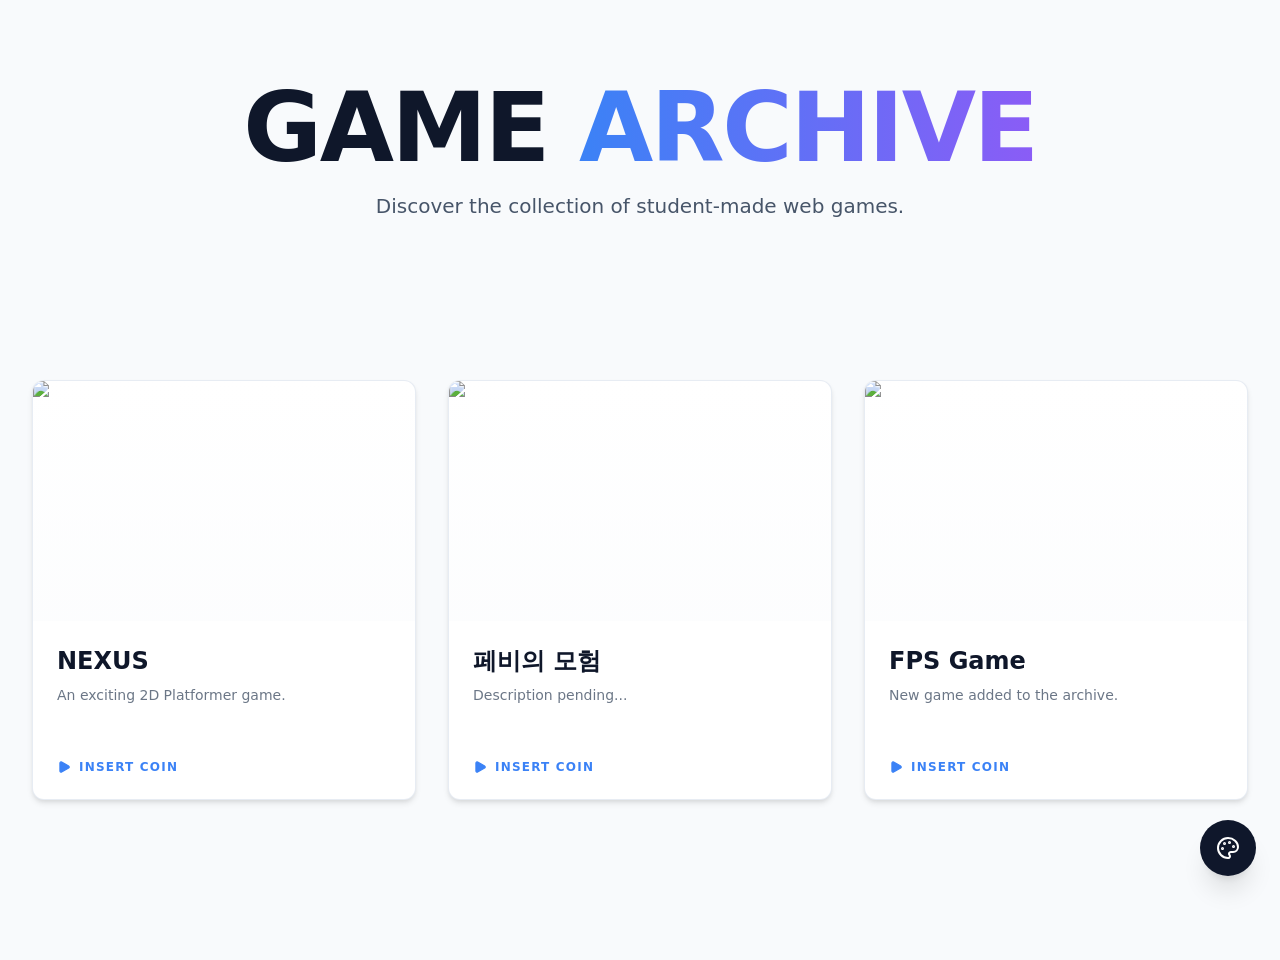
==== index.html @ c0da98fd "Updates" ====
<!DOCTYPE html><!--Q70CyyIFw7ewIz8QMKpv7--><html lang="en"><head><meta charSet="utf-8"/><meta name="viewport" content="width=device-width, initial-scale=1"/><link rel="preload" href="https://rjsdnr0911.github.io/game-archive/_next/static/media/0acc7fdf55eb3220-s.p.532ccaa1.woff2" as="font" crossorigin="" type="font/woff2"/><link rel="preload" href="https://rjsdnr0911.github.io/game-archive/_next/static/media/278cbb97e75e04e2-s.p.2ce9a157.woff2" as="font" crossorigin="" type="font/woff2"/><link rel="preload" href="https://rjsdnr0911.github.io/game-archive/_next/static/media/3206eb66b875a5b3-s.p.e2b99870.woff2" as="font" crossorigin="" type="font/woff2"/><link rel="preload" href="https://rjsdnr0911.github.io/game-archive/_next/static/media/83afe278b6a6bb3c-s.p.3a6ba036.woff2" as="font" crossorigin="" type="font/woff2"/><link rel="preload" href="https://rjsdnr0911.github.io/game-archive/_next/static/media/a079e02bba5bf7ab-s.p.7367eab7.woff2" as="font" crossorigin="" type="font/woff2"/><link rel="preload" href="https://rjsdnr0911.github.io/game-archive/_next/static/media/a10c617c9026098c-s.p.ca7c307b.woff2" as="font" crossorigin="" type="font/woff2"/><link rel="preload" href="https://rjsdnr0911.github.io/game-archive/_next/static/media/d23f31b94ad01e54-s.p.4b0b0c7e.woff2" as="font" crossorigin="" type="font/woff2"/><link rel="stylesheet" href="https://rjsdnr0911.github.io/game-archive/_next/static/chunks/ce67d205e59291b2.css" data-precedence="next"/><link rel="preload" as="script" fetchPriority="low" href="https://rjsdnr0911.github.io/game-archive/_next/static/chunks/ee1388682cab2d8a.js"/><script src="https://rjsdnr0911.github.io/game-archive/_next/static/chunks/cd9a4394cc60d10b.js" async=""></script><script src="https://rjsdnr0911.github.io/game-archive/_next/static/chunks/242188bb71c223d6.js" async=""></script><script src="https://rjsdnr0911.github.io/game-archive/_next/static/chunks/turbopack-9f805ba0c160f222.js" async=""></script><script src="https://rjsdnr0911.github.io/game-archive/_next/static/chunks/823030fd862b563f.js" async=""></script><script src="https://rjsdnr0911.github.io/game-archive/_next/static/chunks/ff1a16fafef87110.js" async=""></script><script src="https://rjsdnr0911.github.io/game-archive/_next/static/chunks/247eb132b7f7b574.js" async=""></script><script src="https://rjsdnr0911.github.io/game-archive/_next/static/chunks/fc2ec2f77ce533bd.js" async=""></script><meta name="next-size-adjust" content=""/><title>Create Next App</title><meta name="description" content="Generated by create next app"/><link rel="icon" href="/game-archive/favicon.ico?favicon.0b3bf435.ico" sizes="256x256" type="image/x-icon"/><script src="https://rjsdnr0911.github.io/game-archive/_next/static/chunks/a6dad97d9634a72d.js" noModule=""></script></head><body class="inter_fe8b9d92-module__LINzvG__variable rajdhani_a326b73b-module__Cb-EKG__variable orbitron_b5769cea-module__HyfOsq__variable antialiased transition-colors duration-500"><div hidden=""><!--$--><!--/$--></div><div class="min-h-screen bg-[var(--bg-primary)] text-[var(--text-primary)] transition-colors duration-300"><div class="cyber-grid"></div><header class="py-20 text-center relative z-10"><h1 class="text-6xl md:text-8xl font-display font-bold mb-4 tracking-tight uppercase">GAME <span class="theme-text-gradient">ARCHIVE</span></h1><p class="text-xl text-[var(--text-secondary)] max-w-2xl mx-auto font-sans">Discover the collection of student-made web games.</p></header><main class="relative z-10 pb-20"><section class="py-12 md:py-20 px-4 md:px-8 max-w-7xl mx-auto"><div class="grid grid-cols-1 md:grid-cols-2 lg:grid-cols-3 gap-8 place-items-center"><div class="group relative w-full h-[420px] cursor-pointer overflow-hidden theme-card transition-all duration-300 hover:-translate-y-2 flex flex-col"><div class="relative h-[240px] w-full overflow-hidden border-b-[var(--border-style)]"><img alt="NEXUS" loading="lazy" decoding="async" data-nimg="fill" class="object-cover transition-transform duration-500 group-hover:scale-110" style="position:absolute;height:100%;width:100%;left:0;top:0;right:0;bottom:0;color:transparent" src="/game-archive/thumbnails/nexus.jpg"/><div class="absolute inset-0 bg-gradient-to-t from-[var(--bg-primary)]/40 to-transparent pointer-events-none"></div></div><div class="p-6 flex flex-col flex-1 gap-2 relative"><h3 class="text-2xl font-header font-bold text-[var(--text-primary)] transition-colors">NEXUS</h3><p class="text-sm text-[var(--text-secondary)] line-clamp-2 font-sans opacity-80">An exciting 2D Platformer game.</p><div class="mt-auto flex items-center justify-between"><div class="flex items-center gap-2 text-xs font-bold text-[var(--accent-primary)] uppercase tracking-widest transition-all"><svg xmlns="http://www.w3.org/2000/svg" width="14" height="14" viewBox="0 0 24 24" fill="currentColor" stroke="currentColor" stroke-width="2" stroke-linecap="round" stroke-linejoin="round" class="lucide lucide-play" aria-hidden="true"><path d="M5 5a2 2 0 0 1 3.008-1.728l11.997 6.998a2 2 0 0 1 .003 3.458l-12 7A2 2 0 0 1 5 19z"></path></svg><span>Insert Coin</span></div></div></div></div><div class="group relative w-full h-[420px] cursor-pointer overflow-hidden theme-card transition-all duration-300 hover:-translate-y-2 flex flex-col"><div class="relative h-[240px] w-full overflow-hidden border-b-[var(--border-style)]"><img alt="페비의 모험" loading="lazy" decoding="async" data-nimg="fill" class="object-cover transition-transform duration-500 group-hover:scale-110" style="position:absolute;height:100%;width:100%;left:0;top:0;right:0;bottom:0;color:transparent" src="/game-archive/thumbnails/default.png"/><div class="absolute inset-0 bg-gradient-to-t from-[var(--bg-primary)]/40 to-transparent pointer-events-none"></div></div><div class="p-6 flex flex-col flex-1 gap-2 relative"><h3 class="text-2xl font-header font-bold text-[var(--text-primary)] transition-colors">페비의 모험</h3><p class="text-sm text-[var(--text-secondary)] line-clamp-2 font-sans opacity-80">Description pending...</p><div class="mt-auto flex items-center justify-between"><div class="flex items-center gap-2 text-xs font-bold text-[var(--accent-primary)] uppercase tracking-widest transition-all"><svg xmlns="http://www.w3.org/2000/svg" width="14" height="14" viewBox="0 0 24 24" fill="currentColor" stroke="currentColor" stroke-width="2" stroke-linecap="round" stroke-linejoin="round" class="lucide lucide-play" aria-hidden="true"><path d="M5 5a2 2 0 0 1 3.008-1.728l11.997 6.998a2 2 0 0 1 .003 3.458l-12 7A2 2 0 0 1 5 19z"></path></svg><span>Insert Coin</span></div></div></div></div><div class="group relative w-full h-[420px] cursor-pointer overflow-hidden theme-card transition-all duration-300 hover:-translate-y-2 flex flex-col"><div class="relative h-[240px] w-full overflow-hidden border-b-[var(--border-style)]"><img alt="FPS Game" loading="lazy" decoding="async" data-nimg="fill" class="object-cover transition-transform duration-500 group-hover:scale-110" style="position:absolute;height:100%;width:100%;left:0;top:0;right:0;bottom:0;color:transparent" src="/game-archive/thumbnails/default.png"/><div class="absolute inset-0 bg-gradient-to-t from-[var(--bg-primary)]/40 to-transparent pointer-events-none"></div></div><div class="p-6 flex flex-col flex-1 gap-2 relative"><h3 class="text-2xl font-header font-bold text-[var(--text-primary)] transition-colors">FPS Game</h3><p class="text-sm text-[var(--text-secondary)] line-clamp-2 font-sans opacity-80">New game added to the archive.</p><div class="mt-auto flex items-center justify-between"><div class="flex items-center gap-2 text-xs font-bold text-[var(--accent-primary)] uppercase tracking-widest transition-all"><svg xmlns="http://www.w3.org/2000/svg" width="14" height="14" viewBox="0 0 24 24" fill="currentColor" stroke="currentColor" stroke-width="2" stroke-linecap="round" stroke-linejoin="round" class="lucide lucide-play" aria-hidden="true"><path d="M5 5a2 2 0 0 1 3.008-1.728l11.997 6.998a2 2 0 0 1 .003 3.458l-12 7A2 2 0 0 1 5 19z"></path></svg><span>Insert Coin</span></div></div></div></div></div></section></main><div class="fixed bottom-6 right-6 z-[100]"><button class="w-14 h-14 rounded-full bg-slate-900 text-white flex items-center justify-center shadow-xl hover:scale-110 transition-transform"><svg xmlns="http://www.w3.org/2000/svg" width="24" height="24" viewBox="0 0 24 24" fill="none" stroke="currentColor" stroke-width="2" stroke-linecap="round" stroke-linejoin="round" class="lucide lucide-palette" aria-hidden="true"><path d="M12 22a1 1 0 0 1 0-20 10 9 0 0 1 10 9 5 5 0 0 1-5 5h-2.25a1.75 1.75 0 0 0-1.4 2.8l.3.4a1.75 1.75 0 0 1-1.4 2.8z"></path><circle cx="13.5" cy="6.5" r=".5" fill="currentColor"></circle><circle cx="17.5" cy="10.5" r=".5" fill="currentColor"></circle><circle cx="6.5" cy="12.5" r=".5" fill="currentColor"></circle><circle cx="8.5" cy="7.5" r=".5" fill="currentColor"></circle></svg></button></div></div><!--$--><!--/$--><script src="https://rjsdnr0911.github.io/game-archive/_next/static/chunks/ee1388682cab2d8a.js" id="_R_" async=""></script><script>(self.__next_f=self.__next_f||[]).push([0])</script><script>self.__next_f.push([1,"1:\"$Sreact.fragment\"\n2:I[5413,[\"https://rjsdnr0911.github.io/game-archive/_next/static/chunks/823030fd862b563f.js\"],\"default\"]\n3:I[39756,[\"https://rjsdnr0911.github.io/game-archive/_next/static/chunks/ff1a16fafef87110.js\",\"https://rjsdnr0911.github.io/game-archive/_next/static/chunks/247eb132b7f7b574.js\"],\"default\"]\n4:I[37457,[\"https://rjsdnr0911.github.io/game-archive/_next/static/chunks/ff1a16fafef87110.js\",\"https://rjsdnr0911.github.io/game-archive/_next/static/chunks/247eb132b7f7b574.js\"],\"default\"]\n5:I[47257,[\"https://rjsdnr0911.github.io/game-archive/_next/static/chunks/ff1a16fafef87110.js\",\"https://rjsdnr0911.github.io/game-archive/_next/static/chunks/247eb132b7f7b574.js\"],\"ClientPageRoot\"]\n6:I[31713,[\"https://rjsdnr0911.github.io/game-archive/_next/static/chunks/823030fd862b563f.js\",\"https://rjsdnr0911.github.io/game-archive/_next/static/chunks/fc2ec2f77ce533bd.js\"],\"default\"]\n9:I[97367,[\"https://rjsdnr0911.github.io/game-archive/_next/static/chunks/ff1a16fafef87110.js\",\"https://rjsdnr0911.github.io/game-archive/_next/static/chunks/247eb132b7f7b574.js\"],\"OutletBoundary\"]\na:\"$Sreact.suspense\"\nc:I[97367,[\"https://rjsdnr0911.github.io/game-archive/_next/static/chunks/ff1a16fafef87110.js\",\"https://rjsdnr0911.github.io/game-archive/_next/static/chunks/247eb132b7f7b574.js\"],\"ViewportBoundary\"]\ne:I[97367,[\"https://rjsdnr0911.github.io/game-archive/_next/static/chunks/ff1a16fafef87110.js\",\"https://rjsdnr0911.github.io/game-archive/_next/static/chunks/247eb132b7f7b574.js\"],\"MetadataBoundary\"]\n10:I[68027,[],\"default\"]\n:HL[\"https://rjsdnr0911.github.io/game-archive/_next/static/chunks/ce67d205e59291b2.css\",\"style\"]\n:HL[\"https://rjsdnr0911.github.io/game-archive/_next/static/media/0acc7fdf55eb3220-s.p.532ccaa1.woff2\",\"font\",{\"crossOrigin\":\"\",\"type\":\"font/woff2\"}]\n:HL[\"https://rjsdnr0911.github.io/game-archive/_next/static/media/278cbb97e75e04e2-s.p.2ce9a157.woff2\",\"font\",{\"crossOrigin\":\"\",\"type\":\"font/woff2\"}]\n:HL[\"https://rjsdnr0911.github.io/game-archive/_next/static/media/3206eb66b875a5b3-s.p.e2b99870.woff2\",\"font\",{\"crossOrigin\":\"\",\"type\":\"font/woff2\"}]\n:HL[\"https://rjsdnr0911.github.io/game-archive/_next/static/media/83afe278b6a6bb3c-s.p.3a6ba036.woff2\",\"font\",{\"crossOrigin\":\"\",\"type\":\"font/woff2\"}]\n:HL[\"https://rjsdnr0911.github.io/game-archive/_next/static/media/a079e02bba5bf7ab-s.p.7367eab7.woff2\",\"font\",{\"crossOrigin\":\"\",\"type\":\"font/woff2\"}]\n:HL[\"https://rjsdnr0911.github.io/game-archive/_next/static/media/a10c617c9026098c-s.p.ca7c307b.woff2\",\"font\",{\"crossOrigin\":\"\",\"type\":\"font/woff2\"}]\n:HL[\"https://rjsdnr0911.github.io/game-archive/_next/static/media/d23f31b94ad01e54-s.p.4b0b0c7e.woff2\",\"font\",{\"crossOrigin\":\"\",\"type\":\"font/woff2\"}]\n"])</script><script>self.__next_f.push([1,"0:{\"P\":null,\"b\":\"Q70CyyIFw7ewIz8QMKpv7\",\"c\":[\"\",\"\"],\"q\":\"\",\"i\":false,\"f\":[[[\"\",{\"children\":[\"__PAGE__\",{}]},\"$undefined\",\"$undefined\",true],[[\"$\",\"$1\",\"c\",{\"children\":[[[\"$\",\"link\",\"0\",{\"rel\":\"stylesheet\",\"href\":\"https://rjsdnr0911.github.io/game-archive/_next/static/chunks/ce67d205e59291b2.css\",\"precedence\":\"next\",\"crossOrigin\":\"$undefined\",\"nonce\":\"$undefined\"}],[\"$\",\"script\",\"script-0\",{\"src\":\"https://rjsdnr0911.github.io/game-archive/_next/static/chunks/823030fd862b563f.js\",\"async\":true,\"nonce\":\"$undefined\"}]],[\"$\",\"html\",null,{\"lang\":\"en\",\"children\":[\"$\",\"body\",null,{\"className\":\"inter_fe8b9d92-module__LINzvG__variable rajdhani_a326b73b-module__Cb-EKG__variable orbitron_b5769cea-module__HyfOsq__variable antialiased transition-colors duration-500\",\"children\":[\"$\",\"$L2\",null,{\"children\":[\"$\",\"$L3\",null,{\"parallelRouterKey\":\"children\",\"error\":\"$undefined\",\"errorStyles\":\"$undefined\",\"errorScripts\":\"$undefined\",\"template\":[\"$\",\"$L4\",null,{}],\"templateStyles\":\"$undefined\",\"templateScripts\":\"$undefined\",\"notFound\":[[[\"$\",\"title\",null,{\"children\":\"404: This page could not be found.\"}],[\"$\",\"div\",null,{\"style\":{\"fontFamily\":\"system-ui,\\\"Segoe UI\\\",Roboto,Helvetica,Arial,sans-serif,\\\"Apple Color Emoji\\\",\\\"Segoe UI Emoji\\\"\",\"height\":\"100vh\",\"textAlign\":\"center\",\"display\":\"flex\",\"flexDirection\":\"column\",\"alignItems\":\"center\",\"justifyContent\":\"center\"},\"children\":[\"$\",\"div\",null,{\"children\":[[\"$\",\"style\",null,{\"dangerouslySetInnerHTML\":{\"__html\":\"body{color:#000;background:#fff;margin:0}.next-error-h1{border-right:1px solid rgba(0,0,0,.3)}@media (prefers-color-scheme:dark){body{color:#fff;background:#000}.next-error-h1{border-right:1px solid rgba(255,255,255,.3)}}\"}}],[\"$\",\"h1\",null,{\"className\":\"next-error-h1\",\"style\":{\"display\":\"inline-block\",\"margin\":\"0 20px 0 0\",\"padding\":\"0 23px 0 0\",\"fontSize\":24,\"fontWeight\":500,\"verticalAlign\":\"top\",\"lineHeight\":\"49px\"},\"children\":404}],[\"$\",\"div\",null,{\"style\":{\"display\":\"inline-block\"},\"children\":[\"$\",\"h2\",null,{\"style\":{\"fontSize\":14,\"fontWeight\":400,\"lineHeight\":\"49px\",\"margin\":0},\"children\":\"This page could not be found.\"}]}]]}]}]],[]],\"forbidden\":\"$undefined\",\"unauthorized\":\"$undefined\"}]}]}]}]]}],{\"children\":[[\"$\",\"$1\",\"c\",{\"children\":[[\"$\",\"$L5\",null,{\"Component\":\"$6\",\"serverProvidedParams\":{\"searchParams\":{},\"params\":{},\"promises\":[\"$@7\",\"$@8\"]}}],[[\"$\",\"script\",\"script-0\",{\"src\":\"https://rjsdnr0911.github.io/game-archive/_next/static/chunks/fc2ec2f77ce533bd.js\",\"async\":true,\"nonce\":\"$undefined\"}]],[\"$\",\"$L9\",null,{\"children\":[\"$\",\"$a\",null,{\"name\":\"Next.MetadataOutlet\",\"children\":\"$@b\"}]}]]}],{},null,false,false]},null,false,false],[\"$\",\"$1\",\"h\",{\"children\":[null,[\"$\",\"$Lc\",null,{\"children\":\"$@d\"}],[\"$\",\"div\",null,{\"hidden\":true,\"children\":[\"$\",\"$Le\",null,{\"children\":[\"$\",\"$a\",null,{\"name\":\"Next.Metadata\",\"children\":\"$@f\"}]}]}],[\"$\",\"meta\",null,{\"name\":\"next-size-adjust\",\"content\":\"\"}]]}],false]],\"m\":\"$undefined\",\"G\":[\"$10\",[]],\"S\":true}\n"])</script><script>self.__next_f.push([1,"7:{}\n8:\"$0:f:0:1:1:children:0:props:children:0:props:serverProvidedParams:params\"\n"])</script><script>self.__next_f.push([1,"d:[[\"$\",\"meta\",\"0\",{\"charSet\":\"utf-8\"}],[\"$\",\"meta\",\"1\",{\"name\":\"viewport\",\"content\":\"width=device-width, initial-scale=1\"}]]\n"])</script><script>self.__next_f.push([1,"11:I[27201,[\"https://rjsdnr0911.github.io/game-archive/_next/static/chunks/ff1a16fafef87110.js\",\"https://rjsdnr0911.github.io/game-archive/_next/static/chunks/247eb132b7f7b574.js\"],\"IconMark\"]\nf:[[\"$\",\"title\",\"0\",{\"children\":\"Create Next App\"}],[\"$\",\"meta\",\"1\",{\"name\":\"description\",\"content\":\"Generated by create next app\"}],[\"$\",\"link\",\"2\",{\"rel\":\"icon\",\"href\":\"/game-archive/favicon.ico?favicon.0b3bf435.ico\",\"sizes\":\"256x256\",\"type\":\"image/x-icon\"}],[\"$\",\"$L11\",\"3\",{}]]\nb:null\n"])</script></body></html>
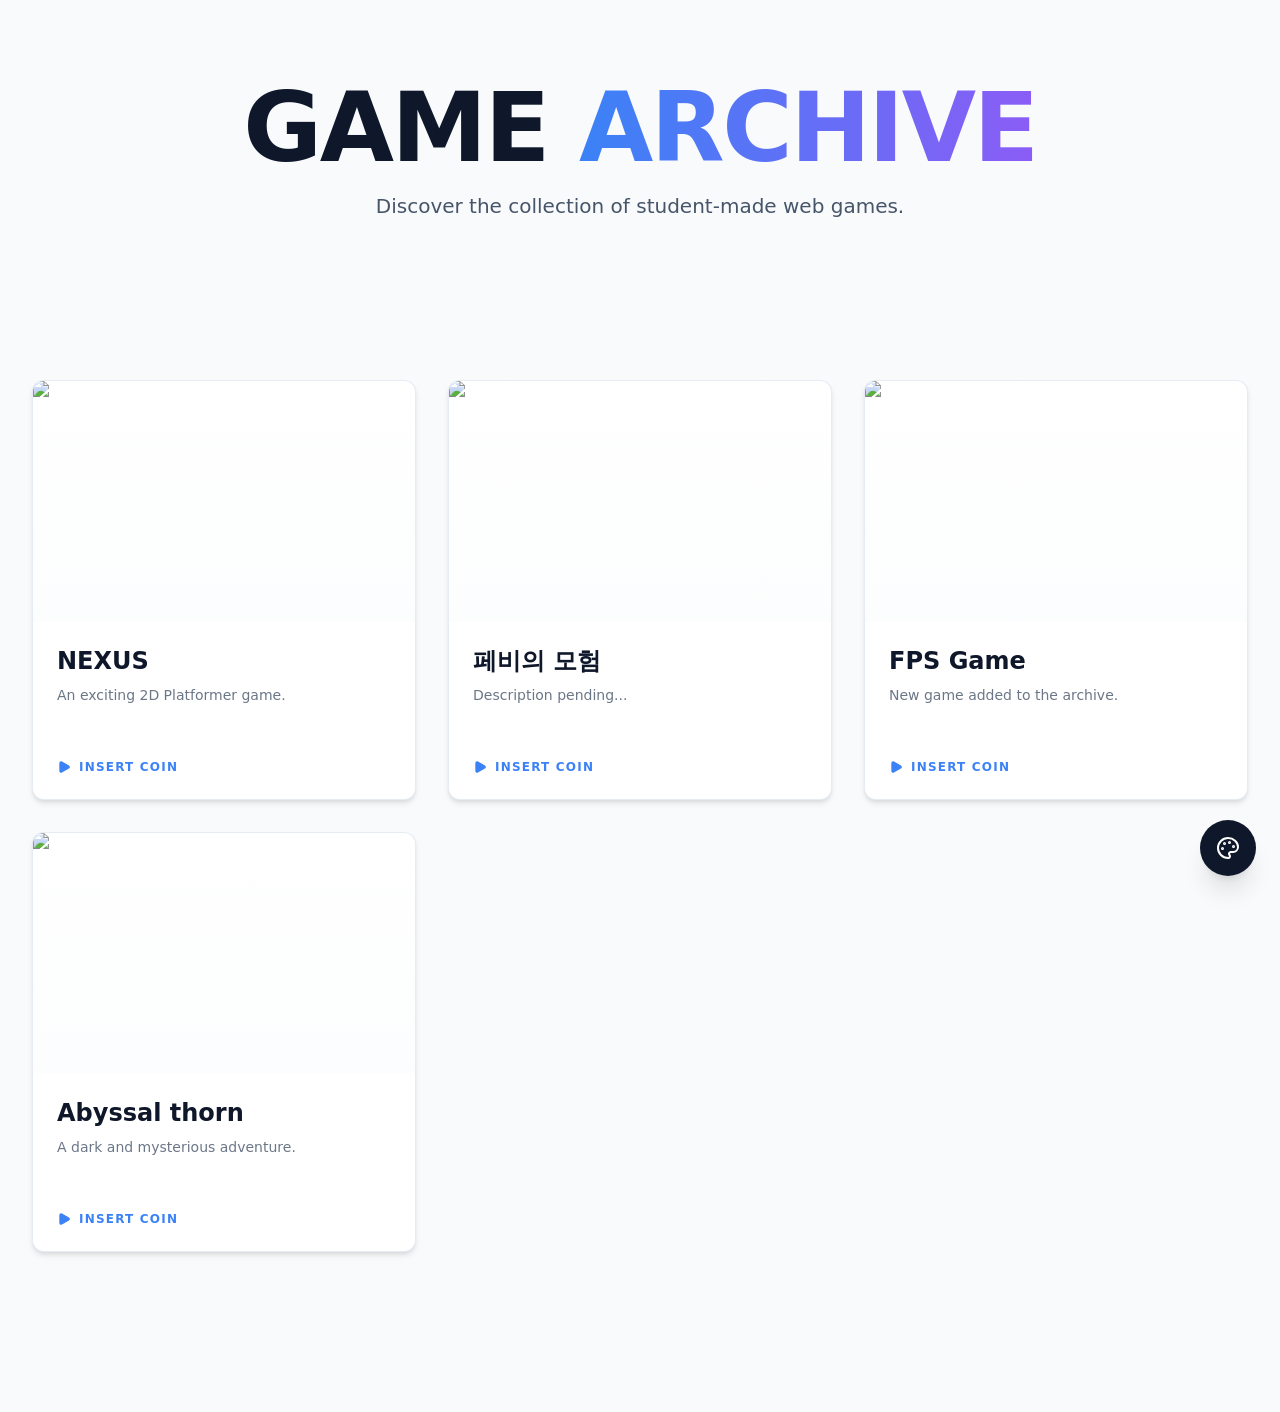
==== commit 601cb4f7: "Updates" ====
--- a/index.html
+++ b/index.html
@@ -1 +1 @@
-<!DOCTYPE html><!--Q70CyyIFw7ewIz8QMKpv7--><html lang="en"><head><meta charSet="utf-8"/><meta name="viewport" content="width=device-width, initial-scale=1"/><link rel="preload" href="https://rjsdnr0911.github.io/game-archive/_next/static/media/0acc7fdf55eb3220-s.p.532ccaa1.woff2" as="font" crossorigin="" type="font/woff2"/><link rel="preload" href="https://rjsdnr0911.github.io/game-archive/_next/static/media/278cbb97e75e04e2-s.p.2ce9a157.woff2" as="font" crossorigin="" type="font/woff2"/><link rel="preload" href="https://rjsdnr0911.github.io/game-archive/_next/static/media/3206eb66b875a5b3-s.p.e2b99870.woff2" as="font" crossorigin="" type="font/woff2"/><link rel="preload" href="https://rjsdnr0911.github.io/game-archive/_next/static/media/83afe278b6a6bb3c-s.p.3a6ba036.woff2" as="font" crossorigin="" type="font/woff2"/><link rel="preload" href="https://rjsdnr0911.github.io/game-archive/_next/static/media/a079e02bba5bf7ab-s.p.7367eab7.woff2" as="font" crossorigin="" type="font/woff2"/><link rel="preload" href="https://rjsdnr0911.github.io/game-archive/_next/static/media/a10c617c9026098c-s.p.ca7c307b.woff2" as="font" crossorigin="" type="font/woff2"/><link rel="preload" href="https://rjsdnr0911.github.io/game-archive/_next/static/media/d23f31b94ad01e54-s.p.4b0b0c7e.woff2" as="font" crossorigin="" type="font/woff2"/><link rel="stylesheet" href="https://rjsdnr0911.github.io/game-archive/_next/static/chunks/ce67d205e59291b2.css" data-precedence="next"/><link rel="preload" as="script" fetchPriority="low" href="https://rjsdnr0911.github.io/game-archive/_next/static/chunks/ee1388682cab2d8a.js"/><script src="https://rjsdnr0911.github.io/game-archive/_next/static/chunks/cd9a4394cc60d10b.js" async=""></script><script src="https://rjsdnr0911.github.io/game-archive/_next/static/chunks/242188bb71c223d6.js" async=""></script><script src="https://rjsdnr0911.github.io/game-archive/_next/static/chunks/turbopack-9f805ba0c160f222.js" async=""></script><script src="https://rjsdnr0911.github.io/game-archive/_next/static/chunks/823030fd862b563f.js" async=""></script><script src="https://rjsdnr0911.github.io/game-archive/_next/static/chunks/ff1a16fafef87110.js" async=""></script><script src="https://rjsdnr0911.github.io/game-archive/_next/static/chunks/247eb132b7f7b574.js" async=""></script><script src="https://rjsdnr0911.github.io/game-archive/_next/static/chunks/fc2ec2f77ce533bd.js" async=""></script><meta name="next-size-adjust" content=""/><title>Create Next App</title><meta name="description" content="Generated by create next app"/><link rel="icon" href="/game-archive/favicon.ico?favicon.0b3bf435.ico" sizes="256x256" type="image/x-icon"/><script src="https://rjsdnr0911.github.io/game-archive/_next/static/chunks/a6dad97d9634a72d.js" noModule=""></script></head><body class="inter_fe8b9d92-module__LINzvG__variable rajdhani_a326b73b-module__Cb-EKG__variable orbitron_b5769cea-module__HyfOsq__variable antialiased transition-colors duration-500"><div hidden=""><!--$--><!--/$--></div><div class="min-h-screen bg-[var(--bg-primary)] text-[var(--text-primary)] transition-colors duration-300"><div class="cyber-grid"></div><header class="py-20 text-center relative z-10"><h1 class="text-6xl md:text-8xl font-display font-bold mb-4 tracking-tight uppercase">GAME <span class="theme-text-gradient">ARCHIVE</span></h1><p class="text-xl text-[var(--text-secondary)] max-w-2xl mx-auto font-sans">Discover the collection of student-made web games.</p></header><main class="relative z-10 pb-20"><section class="py-12 md:py-20 px-4 md:px-8 max-w-7xl mx-auto"><div class="grid grid-cols-1 md:grid-cols-2 lg:grid-cols-3 gap-8 place-items-center"><div class="group relative w-full h-[420px] cursor-pointer overflow-hidden theme-card transition-all duration-300 hover:-translate-y-2 flex flex-col"><div class="relative h-[240px] w-full overflow-hidden border-b-[var(--border-style)]"><img alt="NEXUS" loading="lazy" decoding="async" data-nimg="fill" class="object-cover transition-transform duration-500 group-hover:scale-110" style="position:absolute;height:100%;width:100%;left:0;top:0;right:0;bottom:0;color:transparent" src="/game-archive/thumbnails/nexus.jpg"/><div class="absolute inset-0 bg-gradient-to-t from-[var(--bg-primary)]/40 to-transparent pointer-events-none"></div></div><div class="p-6 flex flex-col flex-1 gap-2 relative"><h3 class="text-2xl font-header font-bold text-[var(--text-primary)] transition-colors">NEXUS</h3><p class="text-sm text-[var(--text-secondary)] line-clamp-2 font-sans opacity-80">An exciting 2D Platformer game.</p><div class="mt-auto flex items-center justify-between"><div class="flex items-center gap-2 text-xs font-bold text-[var(--accent-primary)] uppercase tracking-widest transition-all"><svg xmlns="http://www.w3.org/2000/svg" width="14" height="14" viewBox="0 0 24 24" fill="currentColor" stroke="currentColor" stroke-width="2" stroke-linecap="round" stroke-linejoin="round" class="lucide lucide-play" aria-hidden="true"><path d="M5 5a2 2 0 0 1 3.008-1.728l11.997 6.998a2 2 0 0 1 .003 3.458l-12 7A2 2 0 0 1 5 19z"></path></svg><span>Insert Coin</span></div></div></div></div><div class="group relative w-full h-[420px] cursor-pointer overflow-hidden theme-card transition-all duration-300 hover:-translate-y-2 flex flex-col"><div class="relative h-[240px] w-full overflow-hidden border-b-[var(--border-style)]"><img alt="페비의 모험" loading="lazy" decoding="async" data-nimg="fill" class="object-cover transition-transform duration-500 group-hover:scale-110" style="position:absolute;height:100%;width:100%;left:0;top:0;right:0;bottom:0;color:transparent" src="/game-archive/thumbnails/default.png"/><div class="absolute inset-0 bg-gradient-to-t from-[var(--bg-primary)]/40 to-transparent pointer-events-none"></div></div><div class="p-6 flex flex-col flex-1 gap-2 relative"><h3 class="text-2xl font-header font-bold text-[var(--text-primary)] transition-colors">페비의 모험</h3><p class="text-sm text-[var(--text-secondary)] line-clamp-2 font-sans opacity-80">Description pending...</p><div class="mt-auto flex items-center justify-between"><div class="flex items-center gap-2 text-xs font-bold text-[var(--accent-primary)] uppercase tracking-widest transition-all"><svg xmlns="http://www.w3.org/2000/svg" width="14" height="14" viewBox="0 0 24 24" fill="currentColor" stroke="currentColor" stroke-width="2" stroke-linecap="round" stroke-linejoin="round" class="lucide lucide-play" aria-hidden="true"><path d="M5 5a2 2 0 0 1 3.008-1.728l11.997 6.998a2 2 0 0 1 .003 3.458l-12 7A2 2 0 0 1 5 19z"></path></svg><span>Insert Coin</span></div></div></div></div><div class="group relative w-full h-[420px] cursor-pointer overflow-hidden theme-card transition-all duration-300 hover:-translate-y-2 flex flex-col"><div class="relative h-[240px] w-full overflow-hidden border-b-[var(--border-style)]"><img alt="FPS Game" loading="lazy" decoding="async" data-nimg="fill" class="object-cover transition-transform duration-500 group-hover:scale-110" style="position:absolute;height:100%;width:100%;left:0;top:0;right:0;bottom:0;color:transparent" src="/game-archive/thumbnails/default.png"/><div class="absolute inset-0 bg-gradient-to-t from-[var(--bg-primary)]/40 to-transparent pointer-events-none"></div></div><div class="p-6 flex flex-col flex-1 gap-2 relative"><h3 class="text-2xl font-header font-bold text-[var(--text-primary)] transition-colors">FPS Game</h3><p class="text-sm text-[var(--text-secondary)] line-clamp-2 font-sans opacity-80">New game added to the archive.</p><div class="mt-auto flex items-center justify-between"><div class="flex items-center gap-2 text-xs font-bold text-[var(--accent-primary)] uppercase tracking-widest transition-all"><svg xmlns="http://www.w3.org/2000/svg" width="14" height="14" viewBox="0 0 24 24" fill="currentColor" stroke="currentColor" stroke-width="2" stroke-linecap="round" stroke-linejoin="round" class="lucide lucide-play" aria-hidden="true"><path d="M5 5a2 2 0 0 1 3.008-1.728l11.997 6.998a2 2 0 0 1 .003 3.458l-12 7A2 2 0 0 1 5 19z"></path></svg><span>Insert Coin</span></div></div></div></div></div></section></main><div class="fixed bottom-6 right-6 z-[100]"><button class="w-14 h-14 rounded-full bg-slate-900 text-white flex items-center justify-center shadow-xl hover:scale-110 transition-transform"><svg xmlns="http://www.w3.org/2000/svg" width="24" height="24" viewBox="0 0 24 24" fill="none" stroke="currentColor" stroke-width="2" stroke-linecap="round" stroke-linejoin="round" class="lucide lucide-palette" aria-hidden="true"><path d="M12 22a1 1 0 0 1 0-20 10 9 0 0 1 10 9 5 5 0 0 1-5 5h-2.25a1.75 1.75 0 0 0-1.4 2.8l.3.4a1.75 1.75 0 0 1-1.4 2.8z"></path><circle cx="13.5" cy="6.5" r=".5" fill="currentColor"></circle><circle cx="17.5" cy="10.5" r=".5" fill="currentColor"></circle><circle cx="6.5" cy="12.5" r=".5" fill="currentColor"></circle><circle cx="8.5" cy="7.5" r=".5" fill="currentColor"></circle></svg></button></div></div><!--$--><!--/$--><script src="https://rjsdnr0911.github.io/game-archive/_next/static/chunks/ee1388682cab2d8a.js" id="_R_" async=""></script><script>(self.__next_f=self.__next_f||[]).push([0])</script><script>self.__next_f.push([1,"1:\"$Sreact.fragment\"\n2:I[5413,[\"https://rjsdnr0911.github.io/game-archive/_next/static/chunks/823030fd862b563f.js\"],\"default\"]\n3:I[39756,[\"https://rjsdnr0911.github.io/game-archive/_next/static/chunks/ff1a16fafef87110.js\",\"https://rjsdnr0911.github.io/game-archive/_next/static/chunks/247eb132b7f7b574.js\"],\"default\"]\n4:I[37457,[\"https://rjsdnr0911.github.io/game-archive/_next/static/chunks/ff1a16fafef87110.js\",\"https://rjsdnr0911.github.io/game-archive/_next/static/chunks/247eb132b7f7b574.js\"],\"default\"]\n5:I[47257,[\"https://rjsdnr0911.github.io/game-archive/_next/static/chunks/ff1a16fafef87110.js\",\"https://rjsdnr0911.github.io/game-archive/_next/static/chunks/247eb132b7f7b574.js\"],\"ClientPageRoot\"]\n6:I[31713,[\"https://rjsdnr0911.github.io/game-archive/_next/static/chunks/823030fd862b563f.js\",\"https://rjsdnr0911.github.io/game-archive/_next/static/chunks/fc2ec2f77ce533bd.js\"],\"default\"]\n9:I[97367,[\"https://rjsdnr0911.github.io/game-archive/_next/static/chunks/ff1a16fafef87110.js\",\"https://rjsdnr0911.github.io/game-archive/_next/static/chunks/247eb132b7f7b574.js\"],\"OutletBoundary\"]\na:\"$Sreact.suspense\"\nc:I[97367,[\"https://rjsdnr0911.github.io/game-archive/_next/static/chunks/ff1a16fafef87110.js\",\"https://rjsdnr0911.github.io/game-archive/_next/static/chunks/247eb132b7f7b574.js\"],\"ViewportBoundary\"]\ne:I[97367,[\"https://rjsdnr0911.github.io/game-archive/_next/static/chunks/ff1a16fafef87110.js\",\"https://rjsdnr0911.github.io/game-archive/_next/static/chunks/247eb132b7f7b574.js\"],\"MetadataBoundary\"]\n10:I[68027,[],\"default\"]\n:HL[\"https://rjsdnr0911.github.io/game-archive/_next/static/chunks/ce67d205e59291b2.css\",\"style\"]\n:HL[\"https://rjsdnr0911.github.io/game-archive/_next/static/media/0acc7fdf55eb3220-s.p.532ccaa1.woff2\",\"font\",{\"crossOrigin\":\"\",\"type\":\"font/woff2\"}]\n:HL[\"https://rjsdnr0911.github.io/game-archive/_next/static/media/278cbb97e75e04e2-s.p.2ce9a157.woff2\",\"font\",{\"crossOrigin\":\"\",\"type\":\"font/woff2\"}]\n:HL[\"https://rjsdnr0911.github.io/game-archive/_next/static/media/3206eb66b875a5b3-s.p.e2b99870.woff2\",\"font\",{\"crossOrigin\":\"\",\"type\":\"font/woff2\"}]\n:HL[\"https://rjsdnr0911.github.io/game-archive/_next/static/media/83afe278b6a6bb3c-s.p.3a6ba036.woff2\",\"font\",{\"crossOrigin\":\"\",\"type\":\"font/woff2\"}]\n:HL[\"https://rjsdnr0911.github.io/game-archive/_next/static/media/a079e02bba5bf7ab-s.p.7367eab7.woff2\",\"font\",{\"crossOrigin\":\"\",\"type\":\"font/woff2\"}]\n:HL[\"https://rjsdnr0911.github.io/game-archive/_next/static/media/a10c617c9026098c-s.p.ca7c307b.woff2\",\"font\",{\"crossOrigin\":\"\",\"type\":\"font/woff2\"}]\n:HL[\"https://rjsdnr0911.github.io/game-archive/_next/static/media/d23f31b94ad01e54-s.p.4b0b0c7e.woff2\",\"font\",{\"crossOrigin\":\"\",\"type\":\"font/woff2\"}]\n"])</script><script>self.__next_f.push([1,"0:{\"P\":null,\"b\":\"Q70CyyIFw7ewIz8QMKpv7\",\"c\":[\"\",\"\"],\"q\":\"\",\"i\":false,\"f\":[[[\"\",{\"children\":[\"__PAGE__\",{}]},\"$undefined\",\"$undefined\",true],[[\"$\",\"$1\",\"c\",{\"children\":[[[\"$\",\"link\",\"0\",{\"rel\":\"stylesheet\",\"href\":\"https://rjsdnr0911.github.io/game-archive/_next/static/chunks/ce67d205e59291b2.css\",\"precedence\":\"next\",\"crossOrigin\":\"$undefined\",\"nonce\":\"$undefined\"}],[\"$\",\"script\",\"script-0\",{\"src\":\"https://rjsdnr0911.github.io/game-archive/_next/static/chunks/823030fd862b563f.js\",\"async\":true,\"nonce\":\"$undefined\"}]],[\"$\",\"html\",null,{\"lang\":\"en\",\"children\":[\"$\",\"body\",null,{\"className\":\"inter_fe8b9d92-module__LINzvG__variable rajdhani_a326b73b-module__Cb-EKG__variable orbitron_b5769cea-module__HyfOsq__variable antialiased transition-colors duration-500\",\"children\":[\"$\",\"$L2\",null,{\"children\":[\"$\",\"$L3\",null,{\"parallelRouterKey\":\"children\",\"error\":\"$undefined\",\"errorStyles\":\"$undefined\",\"errorScripts\":\"$undefined\",\"template\":[\"$\",\"$L4\",null,{}],\"templateStyles\":\"$undefined\",\"templateScripts\":\"$undefined\",\"notFound\":[[[\"$\",\"title\",null,{\"children\":\"404: This page could not be found.\"}],[\"$\",\"div\",null,{\"style\":{\"fontFamily\":\"system-ui,\\\"Segoe UI\\\",Roboto,Helvetica,Arial,sans-serif,\\\"Apple Color Emoji\\\",\\\"Segoe UI Emoji\\\"\",\"height\":\"100vh\",\"textAlign\":\"center\",\"display\":\"flex\",\"flexDirection\":\"column\",\"alignItems\":\"center\",\"justifyContent\":\"center\"},\"children\":[\"$\",\"div\",null,{\"children\":[[\"$\",\"style\",null,{\"dangerouslySetInnerHTML\":{\"__html\":\"body{color:#000;background:#fff;margin:0}.next-error-h1{border-right:1px solid rgba(0,0,0,.3)}@media (prefers-color-scheme:dark){body{color:#fff;background:#000}.next-error-h1{border-right:1px solid rgba(255,255,255,.3)}}\"}}],[\"$\",\"h1\",null,{\"className\":\"next-error-h1\",\"style\":{\"display\":\"inline-block\",\"margin\":\"0 20px 0 0\",\"padding\":\"0 23px 0 0\",\"fontSize\":24,\"fontWeight\":500,\"verticalAlign\":\"top\",\"lineHeight\":\"49px\"},\"children\":404}],[\"$\",\"div\",null,{\"style\":{\"display\":\"inline-block\"},\"children\":[\"$\",\"h2\",null,{\"style\":{\"fontSize\":14,\"fontWeight\":400,\"lineHeight\":\"49px\",\"margin\":0},\"children\":\"This page could not be found.\"}]}]]}]}]],[]],\"forbidden\":\"$undefined\",\"unauthorized\":\"$undefined\"}]}]}]}]]}],{\"children\":[[\"$\",\"$1\",\"c\",{\"children\":[[\"$\",\"$L5\",null,{\"Component\":\"$6\",\"serverProvidedParams\":{\"searchParams\":{},\"params\":{},\"promises\":[\"$@7\",\"$@8\"]}}],[[\"$\",\"script\",\"script-0\",{\"src\":\"https://rjsdnr0911.github.io/game-archive/_next/static/chunks/fc2ec2f77ce533bd.js\",\"async\":true,\"nonce\":\"$undefined\"}]],[\"$\",\"$L9\",null,{\"children\":[\"$\",\"$a\",null,{\"name\":\"Next.MetadataOutlet\",\"children\":\"$@b\"}]}]]}],{},null,false,false]},null,false,false],[\"$\",\"$1\",\"h\",{\"children\":[null,[\"$\",\"$Lc\",null,{\"children\":\"$@d\"}],[\"$\",\"div\",null,{\"hidden\":true,\"children\":[\"$\",\"$Le\",null,{\"children\":[\"$\",\"$a\",null,{\"name\":\"Next.Metadata\",\"children\":\"$@f\"}]}]}],[\"$\",\"meta\",null,{\"name\":\"next-size-adjust\",\"content\":\"\"}]]}],false]],\"m\":\"$undefined\",\"G\":[\"$10\",[]],\"S\":true}\n"])</script><script>self.__next_f.push([1,"7:{}\n8:\"$0:f:0:1:1:children:0:props:children:0:props:serverProvidedParams:params\"\n"])</script><script>self.__next_f.push([1,"d:[[\"$\",\"meta\",\"0\",{\"charSet\":\"utf-8\"}],[\"$\",\"meta\",\"1\",{\"name\":\"viewport\",\"content\":\"width=device-width, initial-scale=1\"}]]\n"])</script><script>self.__next_f.push([1,"11:I[27201,[\"https://rjsdnr0911.github.io/game-archive/_next/static/chunks/ff1a16fafef87110.js\",\"https://rjsdnr0911.github.io/game-archive/_next/static/chunks/247eb132b7f7b574.js\"],\"IconMark\"]\nf:[[\"$\",\"title\",\"0\",{\"children\":\"Create Next App\"}],[\"$\",\"meta\",\"1\",{\"name\":\"description\",\"content\":\"Generated by create next app\"}],[\"$\",\"link\",\"2\",{\"rel\":\"icon\",\"href\":\"/game-archive/favicon.ico?favicon.0b3bf435.ico\",\"sizes\":\"256x256\",\"type\":\"image/x-icon\"}],[\"$\",\"$L11\",\"3\",{}]]\nb:null\n"])</script></body></html>+<!DOCTYPE html><!--1s_FkDYuj7L6fYZi5gETP--><html lang="en"><head><meta charSet="utf-8"/><meta name="viewport" content="width=device-width, initial-scale=1"/><link rel="preload" href="https://rjsdnr0911.github.io/game-archive/_next/static/media/0acc7fdf55eb3220-s.p.532ccaa1.woff2" as="font" crossorigin="" type="font/woff2"/><link rel="preload" href="https://rjsdnr0911.github.io/game-archive/_next/static/media/278cbb97e75e04e2-s.p.2ce9a157.woff2" as="font" crossorigin="" type="font/woff2"/><link rel="preload" href="https://rjsdnr0911.github.io/game-archive/_next/static/media/3206eb66b875a5b3-s.p.e2b99870.woff2" as="font" crossorigin="" type="font/woff2"/><link rel="preload" href="https://rjsdnr0911.github.io/game-archive/_next/static/media/83afe278b6a6bb3c-s.p.3a6ba036.woff2" as="font" crossorigin="" type="font/woff2"/><link rel="preload" href="https://rjsdnr0911.github.io/game-archive/_next/static/media/a079e02bba5bf7ab-s.p.7367eab7.woff2" as="font" crossorigin="" type="font/woff2"/><link rel="preload" href="https://rjsdnr0911.github.io/game-archive/_next/static/media/a10c617c9026098c-s.p.ca7c307b.woff2" as="font" crossorigin="" type="font/woff2"/><link rel="preload" href="https://rjsdnr0911.github.io/game-archive/_next/static/media/d23f31b94ad01e54-s.p.4b0b0c7e.woff2" as="font" crossorigin="" type="font/woff2"/><link rel="stylesheet" href="https://rjsdnr0911.github.io/game-archive/_next/static/chunks/ce67d205e59291b2.css" data-precedence="next"/><link rel="preload" as="script" fetchPriority="low" href="https://rjsdnr0911.github.io/game-archive/_next/static/chunks/ee1388682cab2d8a.js"/><script src="https://rjsdnr0911.github.io/game-archive/_next/static/chunks/cd9a4394cc60d10b.js" async=""></script><script src="https://rjsdnr0911.github.io/game-archive/_next/static/chunks/242188bb71c223d6.js" async=""></script><script src="https://rjsdnr0911.github.io/game-archive/_next/static/chunks/turbopack-9f805ba0c160f222.js" async=""></script><script src="https://rjsdnr0911.github.io/game-archive/_next/static/chunks/823030fd862b563f.js" async=""></script><script src="https://rjsdnr0911.github.io/game-archive/_next/static/chunks/ff1a16fafef87110.js" async=""></script><script src="https://rjsdnr0911.github.io/game-archive/_next/static/chunks/247eb132b7f7b574.js" async=""></script><script src="https://rjsdnr0911.github.io/game-archive/_next/static/chunks/668bc8e58ef762bb.js" async=""></script><meta name="next-size-adjust" content=""/><title>Create Next App</title><meta name="description" content="Generated by create next app"/><link rel="icon" href="/game-archive/favicon.ico?favicon.0b3bf435.ico" sizes="256x256" type="image/x-icon"/><script src="https://rjsdnr0911.github.io/game-archive/_next/static/chunks/a6dad97d9634a72d.js" noModule=""></script></head><body class="inter_fe8b9d92-module__LINzvG__variable rajdhani_a326b73b-module__Cb-EKG__variable orbitron_b5769cea-module__HyfOsq__variable antialiased transition-colors duration-500"><div hidden=""><!--$--><!--/$--></div><div class="min-h-screen bg-[var(--bg-primary)] text-[var(--text-primary)] transition-colors duration-300"><div class="cyber-grid"></div><header class="py-20 text-center relative z-10"><h1 class="text-6xl md:text-8xl font-display font-bold mb-4 tracking-tight uppercase">GAME <span class="theme-text-gradient">ARCHIVE</span></h1><p class="text-xl text-[var(--text-secondary)] max-w-2xl mx-auto font-sans">Discover the collection of student-made web games.</p></header><main class="relative z-10 pb-20"><section class="py-12 md:py-20 px-4 md:px-8 max-w-7xl mx-auto"><div class="grid grid-cols-1 md:grid-cols-2 lg:grid-cols-3 gap-8 place-items-center"><div class="group relative w-full h-[420px] cursor-pointer overflow-hidden theme-card transition-all duration-300 hover:-translate-y-2 flex flex-col"><div class="relative h-[240px] w-full overflow-hidden border-b-[var(--border-style)]"><img alt="NEXUS" loading="lazy" decoding="async" data-nimg="fill" class="object-cover transition-transform duration-500 group-hover:scale-110" style="position:absolute;height:100%;width:100%;left:0;top:0;right:0;bottom:0;color:transparent" src="/game-archive/thumbnails/nexus.jpg"/><div class="absolute inset-0 bg-gradient-to-t from-[var(--bg-primary)]/40 to-transparent pointer-events-none"></div></div><div class="p-6 flex flex-col flex-1 gap-2 relative"><h3 class="text-2xl font-header font-bold text-[var(--text-primary)] transition-colors">NEXUS</h3><p class="text-sm text-[var(--text-secondary)] line-clamp-2 font-sans opacity-80">An exciting 2D Platformer game.</p><div class="mt-auto flex items-center justify-between"><div class="flex items-center gap-2 text-xs font-bold text-[var(--accent-primary)] uppercase tracking-widest transition-all"><svg xmlns="http://www.w3.org/2000/svg" width="14" height="14" viewBox="0 0 24 24" fill="currentColor" stroke="currentColor" stroke-width="2" stroke-linecap="round" stroke-linejoin="round" class="lucide lucide-play" aria-hidden="true"><path d="M5 5a2 2 0 0 1 3.008-1.728l11.997 6.998a2 2 0 0 1 .003 3.458l-12 7A2 2 0 0 1 5 19z"></path></svg><span>Insert Coin</span></div></div></div></div><div class="group relative w-full h-[420px] cursor-pointer overflow-hidden theme-card transition-all duration-300 hover:-translate-y-2 flex flex-col"><div class="relative h-[240px] w-full overflow-hidden border-b-[var(--border-style)]"><img alt="페비의 모험" loading="lazy" decoding="async" data-nimg="fill" class="object-cover transition-transform duration-500 group-hover:scale-110" style="position:absolute;height:100%;width:100%;left:0;top:0;right:0;bottom:0;color:transparent" src="/game-archive/thumbnails/default.png"/><div class="absolute inset-0 bg-gradient-to-t from-[var(--bg-primary)]/40 to-transparent pointer-events-none"></div></div><div class="p-6 flex flex-col flex-1 gap-2 relative"><h3 class="text-2xl font-header font-bold text-[var(--text-primary)] transition-colors">페비의 모험</h3><p class="text-sm text-[var(--text-secondary)] line-clamp-2 font-sans opacity-80">Description pending...</p><div class="mt-auto flex items-center justify-between"><div class="flex items-center gap-2 text-xs font-bold text-[var(--accent-primary)] uppercase tracking-widest transition-all"><svg xmlns="http://www.w3.org/2000/svg" width="14" height="14" viewBox="0 0 24 24" fill="currentColor" stroke="currentColor" stroke-width="2" stroke-linecap="round" stroke-linejoin="round" class="lucide lucide-play" aria-hidden="true"><path d="M5 5a2 2 0 0 1 3.008-1.728l11.997 6.998a2 2 0 0 1 .003 3.458l-12 7A2 2 0 0 1 5 19z"></path></svg><span>Insert Coin</span></div></div></div></div><div class="group relative w-full h-[420px] cursor-pointer overflow-hidden theme-card transition-all duration-300 hover:-translate-y-2 flex flex-col"><div class="relative h-[240px] w-full overflow-hidden border-b-[var(--border-style)]"><img alt="FPS Game" loading="lazy" decoding="async" data-nimg="fill" class="object-cover transition-transform duration-500 group-hover:scale-110" style="position:absolute;height:100%;width:100%;left:0;top:0;right:0;bottom:0;color:transparent" src="/game-archive/thumbnails/default.png"/><div class="absolute inset-0 bg-gradient-to-t from-[var(--bg-primary)]/40 to-transparent pointer-events-none"></div></div><div class="p-6 flex flex-col flex-1 gap-2 relative"><h3 class="text-2xl font-header font-bold text-[var(--text-primary)] transition-colors">FPS Game</h3><p class="text-sm text-[var(--text-secondary)] line-clamp-2 font-sans opacity-80">New game added to the archive.</p><div class="mt-auto flex items-center justify-between"><div class="flex items-center gap-2 text-xs font-bold text-[var(--accent-primary)] uppercase tracking-widest transition-all"><svg xmlns="http://www.w3.org/2000/svg" width="14" height="14" viewBox="0 0 24 24" fill="currentColor" stroke="currentColor" stroke-width="2" stroke-linecap="round" stroke-linejoin="round" class="lucide lucide-play" aria-hidden="true"><path d="M5 5a2 2 0 0 1 3.008-1.728l11.997 6.998a2 2 0 0 1 .003 3.458l-12 7A2 2 0 0 1 5 19z"></path></svg><span>Insert Coin</span></div></div></div></div><div class="group relative w-full h-[420px] cursor-pointer overflow-hidden theme-card transition-all duration-300 hover:-translate-y-2 flex flex-col"><div class="relative h-[240px] w-full overflow-hidden border-b-[var(--border-style)]"><img alt="Abyssal thorn" loading="lazy" decoding="async" data-nimg="fill" class="object-cover transition-transform duration-500 group-hover:scale-110" style="position:absolute;height:100%;width:100%;left:0;top:0;right:0;bottom:0;color:transparent" src="/game-archive/thumbnails/default.png"/><div class="absolute inset-0 bg-gradient-to-t from-[var(--bg-primary)]/40 to-transparent pointer-events-none"></div></div><div class="p-6 flex flex-col flex-1 gap-2 relative"><h3 class="text-2xl font-header font-bold text-[var(--text-primary)] transition-colors">Abyssal thorn</h3><p class="text-sm text-[var(--text-secondary)] line-clamp-2 font-sans opacity-80">A dark and mysterious adventure.</p><div class="mt-auto flex items-center justify-between"><div class="flex items-center gap-2 text-xs font-bold text-[var(--accent-primary)] uppercase tracking-widest transition-all"><svg xmlns="http://www.w3.org/2000/svg" width="14" height="14" viewBox="0 0 24 24" fill="currentColor" stroke="currentColor" stroke-width="2" stroke-linecap="round" stroke-linejoin="round" class="lucide lucide-play" aria-hidden="true"><path d="M5 5a2 2 0 0 1 3.008-1.728l11.997 6.998a2 2 0 0 1 .003 3.458l-12 7A2 2 0 0 1 5 19z"></path></svg><span>Insert Coin</span></div></div></div></div></div></section></main><div class="fixed bottom-6 right-6 z-[100]"><button class="w-14 h-14 rounded-full bg-slate-900 text-white flex items-center justify-center shadow-xl hover:scale-110 transition-transform"><svg xmlns="http://www.w3.org/2000/svg" width="24" height="24" viewBox="0 0 24 24" fill="none" stroke="currentColor" stroke-width="2" stroke-linecap="round" stroke-linejoin="round" class="lucide lucide-palette" aria-hidden="true"><path d="M12 22a1 1 0 0 1 0-20 10 9 0 0 1 10 9 5 5 0 0 1-5 5h-2.25a1.75 1.75 0 0 0-1.4 2.8l.3.4a1.75 1.75 0 0 1-1.4 2.8z"></path><circle cx="13.5" cy="6.5" r=".5" fill="currentColor"></circle><circle cx="17.5" cy="10.5" r=".5" fill="currentColor"></circle><circle cx="6.5" cy="12.5" r=".5" fill="currentColor"></circle><circle cx="8.5" cy="7.5" r=".5" fill="currentColor"></circle></svg></button></div></div><!--$--><!--/$--><script src="https://rjsdnr0911.github.io/game-archive/_next/static/chunks/ee1388682cab2d8a.js" id="_R_" async=""></script><script>(self.__next_f=self.__next_f||[]).push([0])</script><script>self.__next_f.push([1,"1:\"$Sreact.fragment\"\n2:I[5413,[\"https://rjsdnr0911.github.io/game-archive/_next/static/chunks/823030fd862b563f.js\"],\"default\"]\n3:I[39756,[\"https://rjsdnr0911.github.io/game-archive/_next/static/chunks/ff1a16fafef87110.js\",\"https://rjsdnr0911.github.io/game-archive/_next/static/chunks/247eb132b7f7b574.js\"],\"default\"]\n4:I[37457,[\"https://rjsdnr0911.github.io/game-archive/_next/static/chunks/ff1a16fafef87110.js\",\"https://rjsdnr0911.github.io/game-archive/_next/static/chunks/247eb132b7f7b574.js\"],\"default\"]\n5:I[47257,[\"https://rjsdnr0911.github.io/game-archive/_next/static/chunks/ff1a16fafef87110.js\",\"https://rjsdnr0911.github.io/game-archive/_next/static/chunks/247eb132b7f7b574.js\"],\"ClientPageRoot\"]\n6:I[31713,[\"https://rjsdnr0911.github.io/game-archive/_next/static/chunks/823030fd862b563f.js\",\"https://rjsdnr0911.github.io/game-archive/_next/static/chunks/668bc8e58ef762bb.js\"],\"default\"]\n9:I[97367,[\"https://rjsdnr0911.github.io/game-archive/_next/static/chunks/ff1a16fafef87110.js\",\"https://rjsdnr0911.github.io/game-archive/_next/static/chunks/247eb132b7f7b574.js\"],\"OutletBoundary\"]\na:\"$Sreact.suspense\"\nc:I[97367,[\"https://rjsdnr0911.github.io/game-archive/_next/static/chunks/ff1a16fafef87110.js\",\"https://rjsdnr0911.github.io/game-archive/_next/static/chunks/247eb132b7f7b574.js\"],\"ViewportBoundary\"]\ne:I[97367,[\"https://rjsdnr0911.github.io/game-archive/_next/static/chunks/ff1a16fafef87110.js\",\"https://rjsdnr0911.github.io/game-archive/_next/static/chunks/247eb132b7f7b574.js\"],\"MetadataBoundary\"]\n10:I[68027,[],\"default\"]\n:HL[\"https://rjsdnr0911.github.io/game-archive/_next/static/chunks/ce67d205e59291b2.css\",\"style\"]\n:HL[\"https://rjsdnr0911.github.io/game-archive/_next/static/media/0acc7fdf55eb3220-s.p.532ccaa1.woff2\",\"font\",{\"crossOrigin\":\"\",\"type\":\"font/woff2\"}]\n:HL[\"https://rjsdnr0911.github.io/game-archive/_next/static/media/278cbb97e75e04e2-s.p.2ce9a157.woff2\",\"font\",{\"crossOrigin\":\"\",\"type\":\"font/woff2\"}]\n:HL[\"https://rjsdnr0911.github.io/game-archive/_next/static/media/3206eb66b875a5b3-s.p.e2b99870.woff2\",\"font\",{\"crossOrigin\":\"\",\"type\":\"font/woff2\"}]\n:HL[\"https://rjsdnr0911.github.io/game-archive/_next/static/media/83afe278b6a6bb3c-s.p.3a6ba036.woff2\",\"font\",{\"crossOrigin\":\"\",\"type\":\"font/woff2\"}]\n:HL[\"https://rjsdnr0911.github.io/game-archive/_next/static/media/a079e02bba5bf7ab-s.p.7367eab7.woff2\",\"font\",{\"crossOrigin\":\"\",\"type\":\"font/woff2\"}]\n:HL[\"https://rjsdnr0911.github.io/game-archive/_next/static/media/a10c617c9026098c-s.p.ca7c307b.woff2\",\"font\",{\"crossOrigin\":\"\",\"type\":\"font/woff2\"}]\n:HL[\"https://rjsdnr0911.github.io/game-archive/_next/static/media/d23f31b94ad01e54-s.p.4b0b0c7e.woff2\",\"font\",{\"crossOrigin\":\"\",\"type\":\"font/woff2\"}]\n"])</script><script>self.__next_f.push([1,"0:{\"P\":null,\"b\":\"1s-FkDYuj7L6fYZi5gETP\",\"c\":[\"\",\"\"],\"q\":\"\",\"i\":false,\"f\":[[[\"\",{\"children\":[\"__PAGE__\",{}]},\"$undefined\",\"$undefined\",true],[[\"$\",\"$1\",\"c\",{\"children\":[[[\"$\",\"link\",\"0\",{\"rel\":\"stylesheet\",\"href\":\"https://rjsdnr0911.github.io/game-archive/_next/static/chunks/ce67d205e59291b2.css\",\"precedence\":\"next\",\"crossOrigin\":\"$undefined\",\"nonce\":\"$undefined\"}],[\"$\",\"script\",\"script-0\",{\"src\":\"https://rjsdnr0911.github.io/game-archive/_next/static/chunks/823030fd862b563f.js\",\"async\":true,\"nonce\":\"$undefined\"}]],[\"$\",\"html\",null,{\"lang\":\"en\",\"children\":[\"$\",\"body\",null,{\"className\":\"inter_fe8b9d92-module__LINzvG__variable rajdhani_a326b73b-module__Cb-EKG__variable orbitron_b5769cea-module__HyfOsq__variable antialiased transition-colors duration-500\",\"children\":[\"$\",\"$L2\",null,{\"children\":[\"$\",\"$L3\",null,{\"parallelRouterKey\":\"children\",\"error\":\"$undefined\",\"errorStyles\":\"$undefined\",\"errorScripts\":\"$undefined\",\"template\":[\"$\",\"$L4\",null,{}],\"templateStyles\":\"$undefined\",\"templateScripts\":\"$undefined\",\"notFound\":[[[\"$\",\"title\",null,{\"children\":\"404: This page could not be found.\"}],[\"$\",\"div\",null,{\"style\":{\"fontFamily\":\"system-ui,\\\"Segoe UI\\\",Roboto,Helvetica,Arial,sans-serif,\\\"Apple Color Emoji\\\",\\\"Segoe UI Emoji\\\"\",\"height\":\"100vh\",\"textAlign\":\"center\",\"display\":\"flex\",\"flexDirection\":\"column\",\"alignItems\":\"center\",\"justifyContent\":\"center\"},\"children\":[\"$\",\"div\",null,{\"children\":[[\"$\",\"style\",null,{\"dangerouslySetInnerHTML\":{\"__html\":\"body{color:#000;background:#fff;margin:0}.next-error-h1{border-right:1px solid rgba(0,0,0,.3)}@media (prefers-color-scheme:dark){body{color:#fff;background:#000}.next-error-h1{border-right:1px solid rgba(255,255,255,.3)}}\"}}],[\"$\",\"h1\",null,{\"className\":\"next-error-h1\",\"style\":{\"display\":\"inline-block\",\"margin\":\"0 20px 0 0\",\"padding\":\"0 23px 0 0\",\"fontSize\":24,\"fontWeight\":500,\"verticalAlign\":\"top\",\"lineHeight\":\"49px\"},\"children\":404}],[\"$\",\"div\",null,{\"style\":{\"display\":\"inline-block\"},\"children\":[\"$\",\"h2\",null,{\"style\":{\"fontSize\":14,\"fontWeight\":400,\"lineHeight\":\"49px\",\"margin\":0},\"children\":\"This page could not be found.\"}]}]]}]}]],[]],\"forbidden\":\"$undefined\",\"unauthorized\":\"$undefined\"}]}]}]}]]}],{\"children\":[[\"$\",\"$1\",\"c\",{\"children\":[[\"$\",\"$L5\",null,{\"Component\":\"$6\",\"serverProvidedParams\":{\"searchParams\":{},\"params\":{},\"promises\":[\"$@7\",\"$@8\"]}}],[[\"$\",\"script\",\"script-0\",{\"src\":\"https://rjsdnr0911.github.io/game-archive/_next/static/chunks/668bc8e58ef762bb.js\",\"async\":true,\"nonce\":\"$undefined\"}]],[\"$\",\"$L9\",null,{\"children\":[\"$\",\"$a\",null,{\"name\":\"Next.MetadataOutlet\",\"children\":\"$@b\"}]}]]}],{},null,false,false]},null,false,false],[\"$\",\"$1\",\"h\",{\"children\":[null,[\"$\",\"$Lc\",null,{\"children\":\"$@d\"}],[\"$\",\"div\",null,{\"hidden\":true,\"children\":[\"$\",\"$Le\",null,{\"children\":[\"$\",\"$a\",null,{\"name\":\"Next.Metadata\",\"children\":\"$@f\"}]}]}],[\"$\",\"meta\",null,{\"name\":\"next-size-adjust\",\"content\":\"\"}]]}],false]],\"m\":\"$undefined\",\"G\":[\"$10\",[]],\"S\":true}\n"])</script><script>self.__next_f.push([1,"7:{}\n8:\"$0:f:0:1:1:children:0:props:children:0:props:serverProvidedParams:params\"\n"])</script><script>self.__next_f.push([1,"d:[[\"$\",\"meta\",\"0\",{\"charSet\":\"utf-8\"}],[\"$\",\"meta\",\"1\",{\"name\":\"viewport\",\"content\":\"width=device-width, initial-scale=1\"}]]\n"])</script><script>self.__next_f.push([1,"11:I[27201,[\"https://rjsdnr0911.github.io/game-archive/_next/static/chunks/ff1a16fafef87110.js\",\"https://rjsdnr0911.github.io/game-archive/_next/static/chunks/247eb132b7f7b574.js\"],\"IconMark\"]\nf:[[\"$\",\"title\",\"0\",{\"children\":\"Create Next App\"}],[\"$\",\"meta\",\"1\",{\"name\":\"description\",\"content\":\"Generated by create next app\"}],[\"$\",\"link\",\"2\",{\"rel\":\"icon\",\"href\":\"/game-archive/favicon.ico?favicon.0b3bf435.ico\",\"sizes\":\"256x256\",\"type\":\"image/x-icon\"}],[\"$\",\"$L11\",\"3\",{}]]\nb:null\n"])</script></body></html>
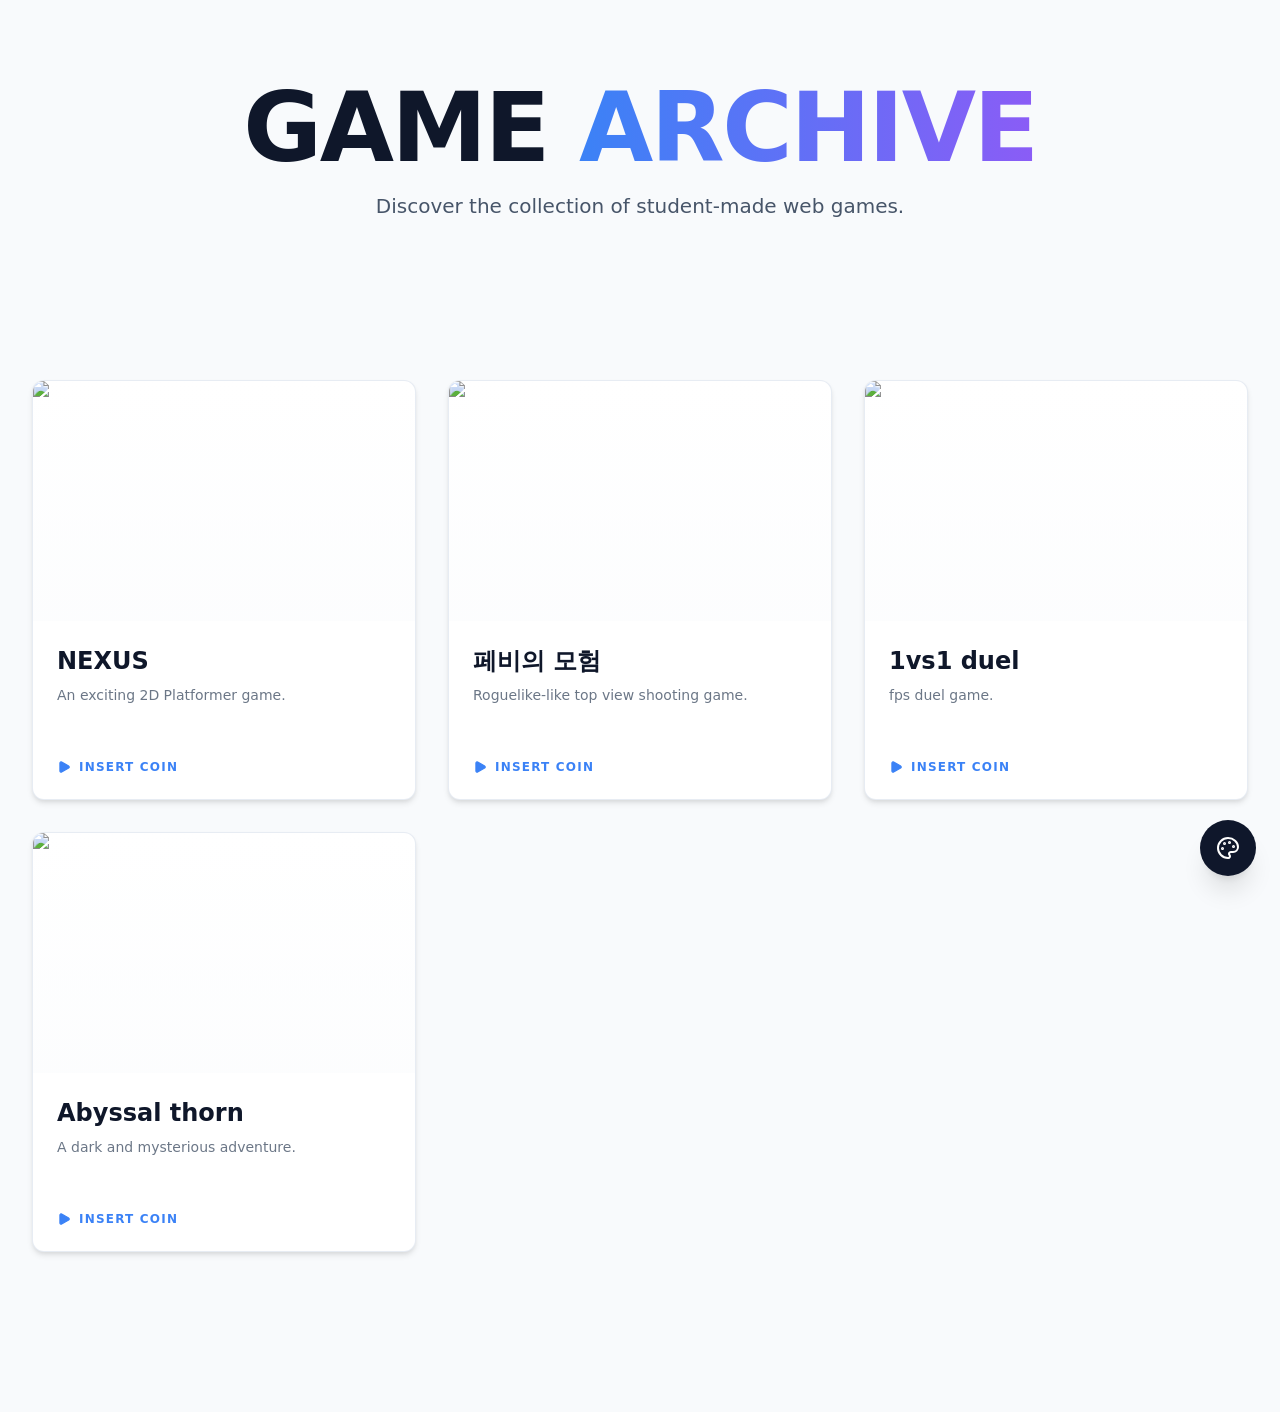
==== commit 621ded98: "Updates" ====
--- a/index.html
+++ b/index.html
@@ -1 +1 @@
-<!DOCTYPE html><!--1s_FkDYuj7L6fYZi5gETP--><html lang="en"><head><meta charSet="utf-8"/><meta name="viewport" content="width=device-width, initial-scale=1"/><link rel="preload" href="https://rjsdnr0911.github.io/game-archive/_next/static/media/0acc7fdf55eb3220-s.p.532ccaa1.woff2" as="font" crossorigin="" type="font/woff2"/><link rel="preload" href="https://rjsdnr0911.github.io/game-archive/_next/static/media/278cbb97e75e04e2-s.p.2ce9a157.woff2" as="font" crossorigin="" type="font/woff2"/><link rel="preload" href="https://rjsdnr0911.github.io/game-archive/_next/static/media/3206eb66b875a5b3-s.p.e2b99870.woff2" as="font" crossorigin="" type="font/woff2"/><link rel="preload" href="https://rjsdnr0911.github.io/game-archive/_next/static/media/83afe278b6a6bb3c-s.p.3a6ba036.woff2" as="font" crossorigin="" type="font/woff2"/><link rel="preload" href="https://rjsdnr0911.github.io/game-archive/_next/static/media/a079e02bba5bf7ab-s.p.7367eab7.woff2" as="font" crossorigin="" type="font/woff2"/><link rel="preload" href="https://rjsdnr0911.github.io/game-archive/_next/static/media/a10c617c9026098c-s.p.ca7c307b.woff2" as="font" crossorigin="" type="font/woff2"/><link rel="preload" href="https://rjsdnr0911.github.io/game-archive/_next/static/media/d23f31b94ad01e54-s.p.4b0b0c7e.woff2" as="font" crossorigin="" type="font/woff2"/><link rel="stylesheet" href="https://rjsdnr0911.github.io/game-archive/_next/static/chunks/ce67d205e59291b2.css" data-precedence="next"/><link rel="preload" as="script" fetchPriority="low" href="https://rjsdnr0911.github.io/game-archive/_next/static/chunks/ee1388682cab2d8a.js"/><script src="https://rjsdnr0911.github.io/game-archive/_next/static/chunks/cd9a4394cc60d10b.js" async=""></script><script src="https://rjsdnr0911.github.io/game-archive/_next/static/chunks/242188bb71c223d6.js" async=""></script><script src="https://rjsdnr0911.github.io/game-archive/_next/static/chunks/turbopack-9f805ba0c160f222.js" async=""></script><script src="https://rjsdnr0911.github.io/game-archive/_next/static/chunks/823030fd862b563f.js" async=""></script><script src="https://rjsdnr0911.github.io/game-archive/_next/static/chunks/ff1a16fafef87110.js" async=""></script><script src="https://rjsdnr0911.github.io/game-archive/_next/static/chunks/247eb132b7f7b574.js" async=""></script><script src="https://rjsdnr0911.github.io/game-archive/_next/static/chunks/668bc8e58ef762bb.js" async=""></script><meta name="next-size-adjust" content=""/><title>Create Next App</title><meta name="description" content="Generated by create next app"/><link rel="icon" href="/game-archive/favicon.ico?favicon.0b3bf435.ico" sizes="256x256" type="image/x-icon"/><script src="https://rjsdnr0911.github.io/game-archive/_next/static/chunks/a6dad97d9634a72d.js" noModule=""></script></head><body class="inter_fe8b9d92-module__LINzvG__variable rajdhani_a326b73b-module__Cb-EKG__variable orbitron_b5769cea-module__HyfOsq__variable antialiased transition-colors duration-500"><div hidden=""><!--$--><!--/$--></div><div class="min-h-screen bg-[var(--bg-primary)] text-[var(--text-primary)] transition-colors duration-300"><div class="cyber-grid"></div><header class="py-20 text-center relative z-10"><h1 class="text-6xl md:text-8xl font-display font-bold mb-4 tracking-tight uppercase">GAME <span class="theme-text-gradient">ARCHIVE</span></h1><p class="text-xl text-[var(--text-secondary)] max-w-2xl mx-auto font-sans">Discover the collection of student-made web games.</p></header><main class="relative z-10 pb-20"><section class="py-12 md:py-20 px-4 md:px-8 max-w-7xl mx-auto"><div class="grid grid-cols-1 md:grid-cols-2 lg:grid-cols-3 gap-8 place-items-center"><div class="group relative w-full h-[420px] cursor-pointer overflow-hidden theme-card transition-all duration-300 hover:-translate-y-2 flex flex-col"><div class="relative h-[240px] w-full overflow-hidden border-b-[var(--border-style)]"><img alt="NEXUS" loading="lazy" decoding="async" data-nimg="fill" class="object-cover transition-transform duration-500 group-hover:scale-110" style="position:absolute;height:100%;width:100%;left:0;top:0;right:0;bottom:0;color:transparent" src="/game-archive/thumbnails/nexus.jpg"/><div class="absolute inset-0 bg-gradient-to-t from-[var(--bg-primary)]/40 to-transparent pointer-events-none"></div></div><div class="p-6 flex flex-col flex-1 gap-2 relative"><h3 class="text-2xl font-header font-bold text-[var(--text-primary)] transition-colors">NEXUS</h3><p class="text-sm text-[var(--text-secondary)] line-clamp-2 font-sans opacity-80">An exciting 2D Platformer game.</p><div class="mt-auto flex items-center justify-between"><div class="flex items-center gap-2 text-xs font-bold text-[var(--accent-primary)] uppercase tracking-widest transition-all"><svg xmlns="http://www.w3.org/2000/svg" width="14" height="14" viewBox="0 0 24 24" fill="currentColor" stroke="currentColor" stroke-width="2" stroke-linecap="round" stroke-linejoin="round" class="lucide lucide-play" aria-hidden="true"><path d="M5 5a2 2 0 0 1 3.008-1.728l11.997 6.998a2 2 0 0 1 .003 3.458l-12 7A2 2 0 0 1 5 19z"></path></svg><span>Insert Coin</span></div></div></div></div><div class="group relative w-full h-[420px] cursor-pointer overflow-hidden theme-card transition-all duration-300 hover:-translate-y-2 flex flex-col"><div class="relative h-[240px] w-full overflow-hidden border-b-[var(--border-style)]"><img alt="페비의 모험" loading="lazy" decoding="async" data-nimg="fill" class="object-cover transition-transform duration-500 group-hover:scale-110" style="position:absolute;height:100%;width:100%;left:0;top:0;right:0;bottom:0;color:transparent" src="/game-archive/thumbnails/default.png"/><div class="absolute inset-0 bg-gradient-to-t from-[var(--bg-primary)]/40 to-transparent pointer-events-none"></div></div><div class="p-6 flex flex-col flex-1 gap-2 relative"><h3 class="text-2xl font-header font-bold text-[var(--text-primary)] transition-colors">페비의 모험</h3><p class="text-sm text-[var(--text-secondary)] line-clamp-2 font-sans opacity-80">Description pending...</p><div class="mt-auto flex items-center justify-between"><div class="flex items-center gap-2 text-xs font-bold text-[var(--accent-primary)] uppercase tracking-widest transition-all"><svg xmlns="http://www.w3.org/2000/svg" width="14" height="14" viewBox="0 0 24 24" fill="currentColor" stroke="currentColor" stroke-width="2" stroke-linecap="round" stroke-linejoin="round" class="lucide lucide-play" aria-hidden="true"><path d="M5 5a2 2 0 0 1 3.008-1.728l11.997 6.998a2 2 0 0 1 .003 3.458l-12 7A2 2 0 0 1 5 19z"></path></svg><span>Insert Coin</span></div></div></div></div><div class="group relative w-full h-[420px] cursor-pointer overflow-hidden theme-card transition-all duration-300 hover:-translate-y-2 flex flex-col"><div class="relative h-[240px] w-full overflow-hidden border-b-[var(--border-style)]"><img alt="FPS Game" loading="lazy" decoding="async" data-nimg="fill" class="object-cover transition-transform duration-500 group-hover:scale-110" style="position:absolute;height:100%;width:100%;left:0;top:0;right:0;bottom:0;color:transparent" src="/game-archive/thumbnails/default.png"/><div class="absolute inset-0 bg-gradient-to-t from-[var(--bg-primary)]/40 to-transparent pointer-events-none"></div></div><div class="p-6 flex flex-col flex-1 gap-2 relative"><h3 class="text-2xl font-header font-bold text-[var(--text-primary)] transition-colors">FPS Game</h3><p class="text-sm text-[var(--text-secondary)] line-clamp-2 font-sans opacity-80">New game added to the archive.</p><div class="mt-auto flex items-center justify-between"><div class="flex items-center gap-2 text-xs font-bold text-[var(--accent-primary)] uppercase tracking-widest transition-all"><svg xmlns="http://www.w3.org/2000/svg" width="14" height="14" viewBox="0 0 24 24" fill="currentColor" stroke="currentColor" stroke-width="2" stroke-linecap="round" stroke-linejoin="round" class="lucide lucide-play" aria-hidden="true"><path d="M5 5a2 2 0 0 1 3.008-1.728l11.997 6.998a2 2 0 0 1 .003 3.458l-12 7A2 2 0 0 1 5 19z"></path></svg><span>Insert Coin</span></div></div></div></div><div class="group relative w-full h-[420px] cursor-pointer overflow-hidden theme-card transition-all duration-300 hover:-translate-y-2 flex flex-col"><div class="relative h-[240px] w-full overflow-hidden border-b-[var(--border-style)]"><img alt="Abyssal thorn" loading="lazy" decoding="async" data-nimg="fill" class="object-cover transition-transform duration-500 group-hover:scale-110" style="position:absolute;height:100%;width:100%;left:0;top:0;right:0;bottom:0;color:transparent" src="/game-archive/thumbnails/default.png"/><div class="absolute inset-0 bg-gradient-to-t from-[var(--bg-primary)]/40 to-transparent pointer-events-none"></div></div><div class="p-6 flex flex-col flex-1 gap-2 relative"><h3 class="text-2xl font-header font-bold text-[var(--text-primary)] transition-colors">Abyssal thorn</h3><p class="text-sm text-[var(--text-secondary)] line-clamp-2 font-sans opacity-80">A dark and mysterious adventure.</p><div class="mt-auto flex items-center justify-between"><div class="flex items-center gap-2 text-xs font-bold text-[var(--accent-primary)] uppercase tracking-widest transition-all"><svg xmlns="http://www.w3.org/2000/svg" width="14" height="14" viewBox="0 0 24 24" fill="currentColor" stroke="currentColor" stroke-width="2" stroke-linecap="round" stroke-linejoin="round" class="lucide lucide-play" aria-hidden="true"><path d="M5 5a2 2 0 0 1 3.008-1.728l11.997 6.998a2 2 0 0 1 .003 3.458l-12 7A2 2 0 0 1 5 19z"></path></svg><span>Insert Coin</span></div></div></div></div></div></section></main><div class="fixed bottom-6 right-6 z-[100]"><button class="w-14 h-14 rounded-full bg-slate-900 text-white flex items-center justify-center shadow-xl hover:scale-110 transition-transform"><svg xmlns="http://www.w3.org/2000/svg" width="24" height="24" viewBox="0 0 24 24" fill="none" stroke="currentColor" stroke-width="2" stroke-linecap="round" stroke-linejoin="round" class="lucide lucide-palette" aria-hidden="true"><path d="M12 22a1 1 0 0 1 0-20 10 9 0 0 1 10 9 5 5 0 0 1-5 5h-2.25a1.75 1.75 0 0 0-1.4 2.8l.3.4a1.75 1.75 0 0 1-1.4 2.8z"></path><circle cx="13.5" cy="6.5" r=".5" fill="currentColor"></circle><circle cx="17.5" cy="10.5" r=".5" fill="currentColor"></circle><circle cx="6.5" cy="12.5" r=".5" fill="currentColor"></circle><circle cx="8.5" cy="7.5" r=".5" fill="currentColor"></circle></svg></button></div></div><!--$--><!--/$--><script src="https://rjsdnr0911.github.io/game-archive/_next/static/chunks/ee1388682cab2d8a.js" id="_R_" async=""></script><script>(self.__next_f=self.__next_f||[]).push([0])</script><script>self.__next_f.push([1,"1:\"$Sreact.fragment\"\n2:I[5413,[\"https://rjsdnr0911.github.io/game-archive/_next/static/chunks/823030fd862b563f.js\"],\"default\"]\n3:I[39756,[\"https://rjsdnr0911.github.io/game-archive/_next/static/chunks/ff1a16fafef87110.js\",\"https://rjsdnr0911.github.io/game-archive/_next/static/chunks/247eb132b7f7b574.js\"],\"default\"]\n4:I[37457,[\"https://rjsdnr0911.github.io/game-archive/_next/static/chunks/ff1a16fafef87110.js\",\"https://rjsdnr0911.github.io/game-archive/_next/static/chunks/247eb132b7f7b574.js\"],\"default\"]\n5:I[47257,[\"https://rjsdnr0911.github.io/game-archive/_next/static/chunks/ff1a16fafef87110.js\",\"https://rjsdnr0911.github.io/game-archive/_next/static/chunks/247eb132b7f7b574.js\"],\"ClientPageRoot\"]\n6:I[31713,[\"https://rjsdnr0911.github.io/game-archive/_next/static/chunks/823030fd862b563f.js\",\"https://rjsdnr0911.github.io/game-archive/_next/static/chunks/668bc8e58ef762bb.js\"],\"default\"]\n9:I[97367,[\"https://rjsdnr0911.github.io/game-archive/_next/static/chunks/ff1a16fafef87110.js\",\"https://rjsdnr0911.github.io/game-archive/_next/static/chunks/247eb132b7f7b574.js\"],\"OutletBoundary\"]\na:\"$Sreact.suspense\"\nc:I[97367,[\"https://rjsdnr0911.github.io/game-archive/_next/static/chunks/ff1a16fafef87110.js\",\"https://rjsdnr0911.github.io/game-archive/_next/static/chunks/247eb132b7f7b574.js\"],\"ViewportBoundary\"]\ne:I[97367,[\"https://rjsdnr0911.github.io/game-archive/_next/static/chunks/ff1a16fafef87110.js\",\"https://rjsdnr0911.github.io/game-archive/_next/static/chunks/247eb132b7f7b574.js\"],\"MetadataBoundary\"]\n10:I[68027,[],\"default\"]\n:HL[\"https://rjsdnr0911.github.io/game-archive/_next/static/chunks/ce67d205e59291b2.css\",\"style\"]\n:HL[\"https://rjsdnr0911.github.io/game-archive/_next/static/media/0acc7fdf55eb3220-s.p.532ccaa1.woff2\",\"font\",{\"crossOrigin\":\"\",\"type\":\"font/woff2\"}]\n:HL[\"https://rjsdnr0911.github.io/game-archive/_next/static/media/278cbb97e75e04e2-s.p.2ce9a157.woff2\",\"font\",{\"crossOrigin\":\"\",\"type\":\"font/woff2\"}]\n:HL[\"https://rjsdnr0911.github.io/game-archive/_next/static/media/3206eb66b875a5b3-s.p.e2b99870.woff2\",\"font\",{\"crossOrigin\":\"\",\"type\":\"font/woff2\"}]\n:HL[\"https://rjsdnr0911.github.io/game-archive/_next/static/media/83afe278b6a6bb3c-s.p.3a6ba036.woff2\",\"font\",{\"crossOrigin\":\"\",\"type\":\"font/woff2\"}]\n:HL[\"https://rjsdnr0911.github.io/game-archive/_next/static/media/a079e02bba5bf7ab-s.p.7367eab7.woff2\",\"font\",{\"crossOrigin\":\"\",\"type\":\"font/woff2\"}]\n:HL[\"https://rjsdnr0911.github.io/game-archive/_next/static/media/a10c617c9026098c-s.p.ca7c307b.woff2\",\"font\",{\"crossOrigin\":\"\",\"type\":\"font/woff2\"}]\n:HL[\"https://rjsdnr0911.github.io/game-archive/_next/static/media/d23f31b94ad01e54-s.p.4b0b0c7e.woff2\",\"font\",{\"crossOrigin\":\"\",\"type\":\"font/woff2\"}]\n"])</script><script>self.__next_f.push([1,"0:{\"P\":null,\"b\":\"1s-FkDYuj7L6fYZi5gETP\",\"c\":[\"\",\"\"],\"q\":\"\",\"i\":false,\"f\":[[[\"\",{\"children\":[\"__PAGE__\",{}]},\"$undefined\",\"$undefined\",true],[[\"$\",\"$1\",\"c\",{\"children\":[[[\"$\",\"link\",\"0\",{\"rel\":\"stylesheet\",\"href\":\"https://rjsdnr0911.github.io/game-archive/_next/static/chunks/ce67d205e59291b2.css\",\"precedence\":\"next\",\"crossOrigin\":\"$undefined\",\"nonce\":\"$undefined\"}],[\"$\",\"script\",\"script-0\",{\"src\":\"https://rjsdnr0911.github.io/game-archive/_next/static/chunks/823030fd862b563f.js\",\"async\":true,\"nonce\":\"$undefined\"}]],[\"$\",\"html\",null,{\"lang\":\"en\",\"children\":[\"$\",\"body\",null,{\"className\":\"inter_fe8b9d92-module__LINzvG__variable rajdhani_a326b73b-module__Cb-EKG__variable orbitron_b5769cea-module__HyfOsq__variable antialiased transition-colors duration-500\",\"children\":[\"$\",\"$L2\",null,{\"children\":[\"$\",\"$L3\",null,{\"parallelRouterKey\":\"children\",\"error\":\"$undefined\",\"errorStyles\":\"$undefined\",\"errorScripts\":\"$undefined\",\"template\":[\"$\",\"$L4\",null,{}],\"templateStyles\":\"$undefined\",\"templateScripts\":\"$undefined\",\"notFound\":[[[\"$\",\"title\",null,{\"children\":\"404: This page could not be found.\"}],[\"$\",\"div\",null,{\"style\":{\"fontFamily\":\"system-ui,\\\"Segoe UI\\\",Roboto,Helvetica,Arial,sans-serif,\\\"Apple Color Emoji\\\",\\\"Segoe UI Emoji\\\"\",\"height\":\"100vh\",\"textAlign\":\"center\",\"display\":\"flex\",\"flexDirection\":\"column\",\"alignItems\":\"center\",\"justifyContent\":\"center\"},\"children\":[\"$\",\"div\",null,{\"children\":[[\"$\",\"style\",null,{\"dangerouslySetInnerHTML\":{\"__html\":\"body{color:#000;background:#fff;margin:0}.next-error-h1{border-right:1px solid rgba(0,0,0,.3)}@media (prefers-color-scheme:dark){body{color:#fff;background:#000}.next-error-h1{border-right:1px solid rgba(255,255,255,.3)}}\"}}],[\"$\",\"h1\",null,{\"className\":\"next-error-h1\",\"style\":{\"display\":\"inline-block\",\"margin\":\"0 20px 0 0\",\"padding\":\"0 23px 0 0\",\"fontSize\":24,\"fontWeight\":500,\"verticalAlign\":\"top\",\"lineHeight\":\"49px\"},\"children\":404}],[\"$\",\"div\",null,{\"style\":{\"display\":\"inline-block\"},\"children\":[\"$\",\"h2\",null,{\"style\":{\"fontSize\":14,\"fontWeight\":400,\"lineHeight\":\"49px\",\"margin\":0},\"children\":\"This page could not be found.\"}]}]]}]}]],[]],\"forbidden\":\"$undefined\",\"unauthorized\":\"$undefined\"}]}]}]}]]}],{\"children\":[[\"$\",\"$1\",\"c\",{\"children\":[[\"$\",\"$L5\",null,{\"Component\":\"$6\",\"serverProvidedParams\":{\"searchParams\":{},\"params\":{},\"promises\":[\"$@7\",\"$@8\"]}}],[[\"$\",\"script\",\"script-0\",{\"src\":\"https://rjsdnr0911.github.io/game-archive/_next/static/chunks/668bc8e58ef762bb.js\",\"async\":true,\"nonce\":\"$undefined\"}]],[\"$\",\"$L9\",null,{\"children\":[\"$\",\"$a\",null,{\"name\":\"Next.MetadataOutlet\",\"children\":\"$@b\"}]}]]}],{},null,false,false]},null,false,false],[\"$\",\"$1\",\"h\",{\"children\":[null,[\"$\",\"$Lc\",null,{\"children\":\"$@d\"}],[\"$\",\"div\",null,{\"hidden\":true,\"children\":[\"$\",\"$Le\",null,{\"children\":[\"$\",\"$a\",null,{\"name\":\"Next.Metadata\",\"children\":\"$@f\"}]}]}],[\"$\",\"meta\",null,{\"name\":\"next-size-adjust\",\"content\":\"\"}]]}],false]],\"m\":\"$undefined\",\"G\":[\"$10\",[]],\"S\":true}\n"])</script><script>self.__next_f.push([1,"7:{}\n8:\"$0:f:0:1:1:children:0:props:children:0:props:serverProvidedParams:params\"\n"])</script><script>self.__next_f.push([1,"d:[[\"$\",\"meta\",\"0\",{\"charSet\":\"utf-8\"}],[\"$\",\"meta\",\"1\",{\"name\":\"viewport\",\"content\":\"width=device-width, initial-scale=1\"}]]\n"])</script><script>self.__next_f.push([1,"11:I[27201,[\"https://rjsdnr0911.github.io/game-archive/_next/static/chunks/ff1a16fafef87110.js\",\"https://rjsdnr0911.github.io/game-archive/_next/static/chunks/247eb132b7f7b574.js\"],\"IconMark\"]\nf:[[\"$\",\"title\",\"0\",{\"children\":\"Create Next App\"}],[\"$\",\"meta\",\"1\",{\"name\":\"description\",\"content\":\"Generated by create next app\"}],[\"$\",\"link\",\"2\",{\"rel\":\"icon\",\"href\":\"/game-archive/favicon.ico?favicon.0b3bf435.ico\",\"sizes\":\"256x256\",\"type\":\"image/x-icon\"}],[\"$\",\"$L11\",\"3\",{}]]\nb:null\n"])</script></body></html>+<!DOCTYPE html><!--_wmaZsDmm1MCgJ9nzM1_V--><html lang="en"><head><meta charSet="utf-8"/><meta name="viewport" content="width=device-width, initial-scale=1"/><link rel="preload" href="https://rjsdnr0911.github.io/game-archive/_next/static/media/0acc7fdf55eb3220-s.p.532ccaa1.woff2" as="font" crossorigin="" type="font/woff2"/><link rel="preload" href="https://rjsdnr0911.github.io/game-archive/_next/static/media/278cbb97e75e04e2-s.p.2ce9a157.woff2" as="font" crossorigin="" type="font/woff2"/><link rel="preload" href="https://rjsdnr0911.github.io/game-archive/_next/static/media/3206eb66b875a5b3-s.p.e2b99870.woff2" as="font" crossorigin="" type="font/woff2"/><link rel="preload" href="https://rjsdnr0911.github.io/game-archive/_next/static/media/83afe278b6a6bb3c-s.p.3a6ba036.woff2" as="font" crossorigin="" type="font/woff2"/><link rel="preload" href="https://rjsdnr0911.github.io/game-archive/_next/static/media/a079e02bba5bf7ab-s.p.7367eab7.woff2" as="font" crossorigin="" type="font/woff2"/><link rel="preload" href="https://rjsdnr0911.github.io/game-archive/_next/static/media/a10c617c9026098c-s.p.ca7c307b.woff2" as="font" crossorigin="" type="font/woff2"/><link rel="preload" href="https://rjsdnr0911.github.io/game-archive/_next/static/media/d23f31b94ad01e54-s.p.4b0b0c7e.woff2" as="font" crossorigin="" type="font/woff2"/><link rel="stylesheet" href="https://rjsdnr0911.github.io/game-archive/_next/static/chunks/0348bdd8b6ae7bc4.css" data-precedence="next"/><link rel="preload" as="script" fetchPriority="low" href="https://rjsdnr0911.github.io/game-archive/_next/static/chunks/ee1388682cab2d8a.js"/><script src="https://rjsdnr0911.github.io/game-archive/_next/static/chunks/cd9a4394cc60d10b.js" async=""></script><script src="https://rjsdnr0911.github.io/game-archive/_next/static/chunks/242188bb71c223d6.js" async=""></script><script src="https://rjsdnr0911.github.io/game-archive/_next/static/chunks/turbopack-9f805ba0c160f222.js" async=""></script><script src="https://rjsdnr0911.github.io/game-archive/_next/static/chunks/823030fd862b563f.js" async=""></script><script src="https://rjsdnr0911.github.io/game-archive/_next/static/chunks/ff1a16fafef87110.js" async=""></script><script src="https://rjsdnr0911.github.io/game-archive/_next/static/chunks/247eb132b7f7b574.js" async=""></script><script src="https://rjsdnr0911.github.io/game-archive/_next/static/chunks/e228ec71842acc16.js" async=""></script><meta name="next-size-adjust" content=""/><title>Create Next App</title><meta name="description" content="Generated by create next app"/><link rel="icon" href="/game-archive/favicon.ico?favicon.0b3bf435.ico" sizes="256x256" type="image/x-icon"/><script src="https://rjsdnr0911.github.io/game-archive/_next/static/chunks/a6dad97d9634a72d.js" noModule=""></script></head><body class="inter_fe8b9d92-module__LINzvG__variable rajdhani_a326b73b-module__Cb-EKG__variable orbitron_b5769cea-module__HyfOsq__variable antialiased transition-colors duration-500"><div hidden=""><!--$--><!--/$--></div><div class="min-h-screen bg-[var(--bg-primary)] text-[var(--text-primary)] transition-colors duration-300"><div class="cyber-grid"></div><header class="py-20 text-center relative z-10"><h1 class="text-6xl md:text-8xl font-display font-bold mb-4 tracking-tight uppercase">GAME <span class="theme-text-gradient">ARCHIVE</span></h1><p class="text-xl text-[var(--text-secondary)] max-w-2xl mx-auto font-sans">Discover the collection of student-made web games.</p></header><main class="relative z-10 pb-20"><section class="py-12 md:py-20 px-4 md:px-8 max-w-7xl mx-auto"><div class="grid grid-cols-1 md:grid-cols-2 lg:grid-cols-3 gap-8 place-items-center"><div class="group relative w-full h-[420px] cursor-pointer overflow-hidden theme-card transition-all duration-300 hover:-translate-y-2 flex flex-col"><div class="relative h-[240px] w-full overflow-hidden border-b-[var(--border-style)]"><img alt="NEXUS" loading="lazy" decoding="async" data-nimg="fill" class="object-cover transition-transform duration-500 group-hover:scale-110" style="position:absolute;height:100%;width:100%;left:0;top:0;right:0;bottom:0;color:transparent" src="/game-archive/thumbnails/new_nexus.png"/><div class="absolute inset-0 bg-gradient-to-t from-[var(--bg-primary)]/40 to-transparent pointer-events-none"></div></div><div class="p-6 flex flex-col flex-1 gap-2 relative"><h3 class="text-2xl font-header font-bold text-[var(--text-primary)] transition-colors">NEXUS</h3><p class="text-sm text-[var(--text-secondary)] line-clamp-2 font-sans opacity-80">An exciting 2D Platformer game.</p><div class="mt-auto flex items-center justify-between"><div class="flex items-center gap-2 text-xs font-bold text-[var(--accent-primary)] uppercase tracking-widest transition-all"><svg xmlns="http://www.w3.org/2000/svg" width="14" height="14" viewBox="0 0 24 24" fill="currentColor" stroke="currentColor" stroke-width="2" stroke-linecap="round" stroke-linejoin="round" class="lucide lucide-play" aria-hidden="true"><path d="M5 5a2 2 0 0 1 3.008-1.728l11.997 6.998a2 2 0 0 1 .003 3.458l-12 7A2 2 0 0 1 5 19z"></path></svg><span>Insert Coin</span></div></div></div></div><div class="group relative w-full h-[420px] cursor-pointer overflow-hidden theme-card transition-all duration-300 hover:-translate-y-2 flex flex-col"><div class="relative h-[240px] w-full overflow-hidden border-b-[var(--border-style)]"><img alt="페비의 모험" loading="lazy" decoding="async" data-nimg="fill" class="object-cover transition-transform duration-500 group-hover:scale-110" style="position:absolute;height:100%;width:100%;left:0;top:0;right:0;bottom:0;color:transparent" src="/game-archive/thumbnails/pebi_adventure.jpg"/><div class="absolute inset-0 bg-gradient-to-t from-[var(--bg-primary)]/40 to-transparent pointer-events-none"></div></div><div class="p-6 flex flex-col flex-1 gap-2 relative"><h3 class="text-2xl font-header font-bold text-[var(--text-primary)] transition-colors">페비의 모험</h3><p class="text-sm text-[var(--text-secondary)] line-clamp-2 font-sans opacity-80">Roguelike-like top view shooting game.</p><div class="mt-auto flex items-center justify-between"><div class="flex items-center gap-2 text-xs font-bold text-[var(--accent-primary)] uppercase tracking-widest transition-all"><svg xmlns="http://www.w3.org/2000/svg" width="14" height="14" viewBox="0 0 24 24" fill="currentColor" stroke="currentColor" stroke-width="2" stroke-linecap="round" stroke-linejoin="round" class="lucide lucide-play" aria-hidden="true"><path d="M5 5a2 2 0 0 1 3.008-1.728l11.997 6.998a2 2 0 0 1 .003 3.458l-12 7A2 2 0 0 1 5 19z"></path></svg><span>Insert Coin</span></div></div></div></div><div class="group relative w-full h-[420px] cursor-pointer overflow-hidden theme-card transition-all duration-300 hover:-translate-y-2 flex flex-col"><div class="relative h-[240px] w-full overflow-hidden border-b-[var(--border-style)]"><img alt="1vs1 duel" loading="lazy" decoding="async" data-nimg="fill" class="object-cover transition-transform duration-500 group-hover:scale-110" style="position:absolute;height:100%;width:100%;left:0;top:0;right:0;bottom:0;color:transparent" src="/game-archive/thumbnails/default.png"/><div class="absolute inset-0 bg-gradient-to-t from-[var(--bg-primary)]/40 to-transparent pointer-events-none"></div></div><div class="p-6 flex flex-col flex-1 gap-2 relative"><h3 class="text-2xl font-header font-bold text-[var(--text-primary)] transition-colors">1vs1 duel</h3><p class="text-sm text-[var(--text-secondary)] line-clamp-2 font-sans opacity-80">fps duel game.</p><div class="mt-auto flex items-center justify-between"><div class="flex items-center gap-2 text-xs font-bold text-[var(--accent-primary)] uppercase tracking-widest transition-all"><svg xmlns="http://www.w3.org/2000/svg" width="14" height="14" viewBox="0 0 24 24" fill="currentColor" stroke="currentColor" stroke-width="2" stroke-linecap="round" stroke-linejoin="round" class="lucide lucide-play" aria-hidden="true"><path d="M5 5a2 2 0 0 1 3.008-1.728l11.997 6.998a2 2 0 0 1 .003 3.458l-12 7A2 2 0 0 1 5 19z"></path></svg><span>Insert Coin</span></div></div></div></div><div class="group relative w-full h-[420px] cursor-pointer overflow-hidden theme-card transition-all duration-300 hover:-translate-y-2 flex flex-col"><div class="relative h-[240px] w-full overflow-hidden border-b-[var(--border-style)]"><img alt="Abyssal thorn" loading="lazy" decoding="async" data-nimg="fill" class="object-cover transition-transform duration-500 group-hover:scale-110" style="position:absolute;height:100%;width:100%;left:0;top:0;right:0;bottom:0;color:transparent" src="/game-archive/thumbnails/abyssal_thorn.png"/><div class="absolute inset-0 bg-gradient-to-t from-[var(--bg-primary)]/40 to-transparent pointer-events-none"></div></div><div class="p-6 flex flex-col flex-1 gap-2 relative"><h3 class="text-2xl font-header font-bold text-[var(--text-primary)] transition-colors">Abyssal thorn</h3><p class="text-sm text-[var(--text-secondary)] line-clamp-2 font-sans opacity-80">A dark and mysterious adventure.</p><div class="mt-auto flex items-center justify-between"><div class="flex items-center gap-2 text-xs font-bold text-[var(--accent-primary)] uppercase tracking-widest transition-all"><svg xmlns="http://www.w3.org/2000/svg" width="14" height="14" viewBox="0 0 24 24" fill="currentColor" stroke="currentColor" stroke-width="2" stroke-linecap="round" stroke-linejoin="round" class="lucide lucide-play" aria-hidden="true"><path d="M5 5a2 2 0 0 1 3.008-1.728l11.997 6.998a2 2 0 0 1 .003 3.458l-12 7A2 2 0 0 1 5 19z"></path></svg><span>Insert Coin</span></div></div></div></div></div></section></main><div class="fixed bottom-6 right-6 z-[100]"><button class="w-14 h-14 rounded-full bg-slate-900 text-white flex items-center justify-center shadow-xl hover:scale-110 transition-transform"><svg xmlns="http://www.w3.org/2000/svg" width="24" height="24" viewBox="0 0 24 24" fill="none" stroke="currentColor" stroke-width="2" stroke-linecap="round" stroke-linejoin="round" class="lucide lucide-palette" aria-hidden="true"><path d="M12 22a1 1 0 0 1 0-20 10 9 0 0 1 10 9 5 5 0 0 1-5 5h-2.25a1.75 1.75 0 0 0-1.4 2.8l.3.4a1.75 1.75 0 0 1-1.4 2.8z"></path><circle cx="13.5" cy="6.5" r=".5" fill="currentColor"></circle><circle cx="17.5" cy="10.5" r=".5" fill="currentColor"></circle><circle cx="6.5" cy="12.5" r=".5" fill="currentColor"></circle><circle cx="8.5" cy="7.5" r=".5" fill="currentColor"></circle></svg></button></div></div><!--$--><!--/$--><script src="https://rjsdnr0911.github.io/game-archive/_next/static/chunks/ee1388682cab2d8a.js" id="_R_" async=""></script><script>(self.__next_f=self.__next_f||[]).push([0])</script><script>self.__next_f.push([1,"1:\"$Sreact.fragment\"\n2:I[5413,[\"https://rjsdnr0911.github.io/game-archive/_next/static/chunks/823030fd862b563f.js\"],\"default\"]\n3:I[39756,[\"https://rjsdnr0911.github.io/game-archive/_next/static/chunks/ff1a16fafef87110.js\",\"https://rjsdnr0911.github.io/game-archive/_next/static/chunks/247eb132b7f7b574.js\"],\"default\"]\n4:I[37457,[\"https://rjsdnr0911.github.io/game-archive/_next/static/chunks/ff1a16fafef87110.js\",\"https://rjsdnr0911.github.io/game-archive/_next/static/chunks/247eb132b7f7b574.js\"],\"default\"]\n5:I[47257,[\"https://rjsdnr0911.github.io/game-archive/_next/static/chunks/ff1a16fafef87110.js\",\"https://rjsdnr0911.github.io/game-archive/_next/static/chunks/247eb132b7f7b574.js\"],\"ClientPageRoot\"]\n6:I[31713,[\"https://rjsdnr0911.github.io/game-archive/_next/static/chunks/823030fd862b563f.js\",\"https://rjsdnr0911.github.io/game-archive/_next/static/chunks/e228ec71842acc16.js\"],\"default\"]\n9:I[97367,[\"https://rjsdnr0911.github.io/game-archive/_next/static/chunks/ff1a16fafef87110.js\",\"https://rjsdnr0911.github.io/game-archive/_next/static/chunks/247eb132b7f7b574.js\"],\"OutletBoundary\"]\na:\"$Sreact.suspense\"\nc:I[97367,[\"https://rjsdnr0911.github.io/game-archive/_next/static/chunks/ff1a16fafef87110.js\",\"https://rjsdnr0911.github.io/game-archive/_next/static/chunks/247eb132b7f7b574.js\"],\"ViewportBoundary\"]\ne:I[97367,[\"https://rjsdnr0911.github.io/game-archive/_next/static/chunks/ff1a16fafef87110.js\",\"https://rjsdnr0911.github.io/game-archive/_next/static/chunks/247eb132b7f7b574.js\"],\"MetadataBoundary\"]\n10:I[68027,[],\"default\"]\n:HL[\"https://rjsdnr0911.github.io/game-archive/_next/static/chunks/0348bdd8b6ae7bc4.css\",\"style\"]\n:HL[\"https://rjsdnr0911.github.io/game-archive/_next/static/media/0acc7fdf55eb3220-s.p.532ccaa1.woff2\",\"font\",{\"crossOrigin\":\"\",\"type\":\"font/woff2\"}]\n:HL[\"https://rjsdnr0911.github.io/game-archive/_next/static/media/278cbb97e75e04e2-s.p.2ce9a157.woff2\",\"font\",{\"crossOrigin\":\"\",\"type\":\"font/woff2\"}]\n:HL[\"https://rjsdnr0911.github.io/game-archive/_next/static/media/3206eb66b875a5b3-s.p.e2b99870.woff2\",\"font\",{\"crossOrigin\":\"\",\"type\":\"font/woff2\"}]\n:HL[\"https://rjsdnr0911.github.io/game-archive/_next/static/media/83afe278b6a6bb3c-s.p.3a6ba036.woff2\",\"font\",{\"crossOrigin\":\"\",\"type\":\"font/woff2\"}]\n:HL[\"https://rjsdnr0911.github.io/game-archive/_next/static/media/a079e02bba5bf7ab-s.p.7367eab7.woff2\",\"font\",{\"crossOrigin\":\"\",\"type\":\"font/woff2\"}]\n:HL[\"https://rjsdnr0911.github.io/game-archive/_next/static/media/a10c617c9026098c-s.p.ca7c307b.woff2\",\"font\",{\"crossOrigin\":\"\",\"type\":\"font/woff2\"}]\n:HL[\"https://rjsdnr0911.github.io/game-archive/_next/static/media/d23f31b94ad01e54-s.p.4b0b0c7e.woff2\",\"font\",{\"crossOrigin\":\"\",\"type\":\"font/woff2\"}]\n"])</script><script>self.__next_f.push([1,"0:{\"P\":null,\"b\":\"_wmaZsDmm1MCgJ9nzM1_V\",\"c\":[\"\",\"\"],\"q\":\"\",\"i\":false,\"f\":[[[\"\",{\"children\":[\"__PAGE__\",{}]},\"$undefined\",\"$undefined\",true],[[\"$\",\"$1\",\"c\",{\"children\":[[[\"$\",\"link\",\"0\",{\"rel\":\"stylesheet\",\"href\":\"https://rjsdnr0911.github.io/game-archive/_next/static/chunks/0348bdd8b6ae7bc4.css\",\"precedence\":\"next\",\"crossOrigin\":\"$undefined\",\"nonce\":\"$undefined\"}],[\"$\",\"script\",\"script-0\",{\"src\":\"https://rjsdnr0911.github.io/game-archive/_next/static/chunks/823030fd862b563f.js\",\"async\":true,\"nonce\":\"$undefined\"}]],[\"$\",\"html\",null,{\"lang\":\"en\",\"children\":[\"$\",\"body\",null,{\"className\":\"inter_fe8b9d92-module__LINzvG__variable rajdhani_a326b73b-module__Cb-EKG__variable orbitron_b5769cea-module__HyfOsq__variable antialiased transition-colors duration-500\",\"children\":[\"$\",\"$L2\",null,{\"children\":[\"$\",\"$L3\",null,{\"parallelRouterKey\":\"children\",\"error\":\"$undefined\",\"errorStyles\":\"$undefined\",\"errorScripts\":\"$undefined\",\"template\":[\"$\",\"$L4\",null,{}],\"templateStyles\":\"$undefined\",\"templateScripts\":\"$undefined\",\"notFound\":[[[\"$\",\"title\",null,{\"children\":\"404: This page could not be found.\"}],[\"$\",\"div\",null,{\"style\":{\"fontFamily\":\"system-ui,\\\"Segoe UI\\\",Roboto,Helvetica,Arial,sans-serif,\\\"Apple Color Emoji\\\",\\\"Segoe UI Emoji\\\"\",\"height\":\"100vh\",\"textAlign\":\"center\",\"display\":\"flex\",\"flexDirection\":\"column\",\"alignItems\":\"center\",\"justifyContent\":\"center\"},\"children\":[\"$\",\"div\",null,{\"children\":[[\"$\",\"style\",null,{\"dangerouslySetInnerHTML\":{\"__html\":\"body{color:#000;background:#fff;margin:0}.next-error-h1{border-right:1px solid rgba(0,0,0,.3)}@media (prefers-color-scheme:dark){body{color:#fff;background:#000}.next-error-h1{border-right:1px solid rgba(255,255,255,.3)}}\"}}],[\"$\",\"h1\",null,{\"className\":\"next-error-h1\",\"style\":{\"display\":\"inline-block\",\"margin\":\"0 20px 0 0\",\"padding\":\"0 23px 0 0\",\"fontSize\":24,\"fontWeight\":500,\"verticalAlign\":\"top\",\"lineHeight\":\"49px\"},\"children\":404}],[\"$\",\"div\",null,{\"style\":{\"display\":\"inline-block\"},\"children\":[\"$\",\"h2\",null,{\"style\":{\"fontSize\":14,\"fontWeight\":400,\"lineHeight\":\"49px\",\"margin\":0},\"children\":\"This page could not be found.\"}]}]]}]}]],[]],\"forbidden\":\"$undefined\",\"unauthorized\":\"$undefined\"}]}]}]}]]}],{\"children\":[[\"$\",\"$1\",\"c\",{\"children\":[[\"$\",\"$L5\",null,{\"Component\":\"$6\",\"serverProvidedParams\":{\"searchParams\":{},\"params\":{},\"promises\":[\"$@7\",\"$@8\"]}}],[[\"$\",\"script\",\"script-0\",{\"src\":\"https://rjsdnr0911.github.io/game-archive/_next/static/chunks/e228ec71842acc16.js\",\"async\":true,\"nonce\":\"$undefined\"}]],[\"$\",\"$L9\",null,{\"children\":[\"$\",\"$a\",null,{\"name\":\"Next.MetadataOutlet\",\"children\":\"$@b\"}]}]]}],{},null,false,false]},null,false,false],[\"$\",\"$1\",\"h\",{\"children\":[null,[\"$\",\"$Lc\",null,{\"children\":\"$@d\"}],[\"$\",\"div\",null,{\"hidden\":true,\"children\":[\"$\",\"$Le\",null,{\"children\":[\"$\",\"$a\",null,{\"name\":\"Next.Metadata\",\"children\":\"$@f\"}]}]}],[\"$\",\"meta\",null,{\"name\":\"next-size-adjust\",\"content\":\"\"}]]}],false]],\"m\":\"$undefined\",\"G\":[\"$10\",[]],\"S\":true}\n"])</script><script>self.__next_f.push([1,"7:{}\n8:\"$0:f:0:1:1:children:0:props:children:0:props:serverProvidedParams:params\"\n"])</script><script>self.__next_f.push([1,"d:[[\"$\",\"meta\",\"0\",{\"charSet\":\"utf-8\"}],[\"$\",\"meta\",\"1\",{\"name\":\"viewport\",\"content\":\"width=device-width, initial-scale=1\"}]]\n"])</script><script>self.__next_f.push([1,"11:I[27201,[\"https://rjsdnr0911.github.io/game-archive/_next/static/chunks/ff1a16fafef87110.js\",\"https://rjsdnr0911.github.io/game-archive/_next/static/chunks/247eb132b7f7b574.js\"],\"IconMark\"]\nf:[[\"$\",\"title\",\"0\",{\"children\":\"Create Next App\"}],[\"$\",\"meta\",\"1\",{\"name\":\"description\",\"content\":\"Generated by create next app\"}],[\"$\",\"link\",\"2\",{\"rel\":\"icon\",\"href\":\"/game-archive/favicon.ico?favicon.0b3bf435.ico\",\"sizes\":\"256x256\",\"type\":\"image/x-icon\"}],[\"$\",\"$L11\",\"3\",{}]]\nb:null\n"])</script></body></html>
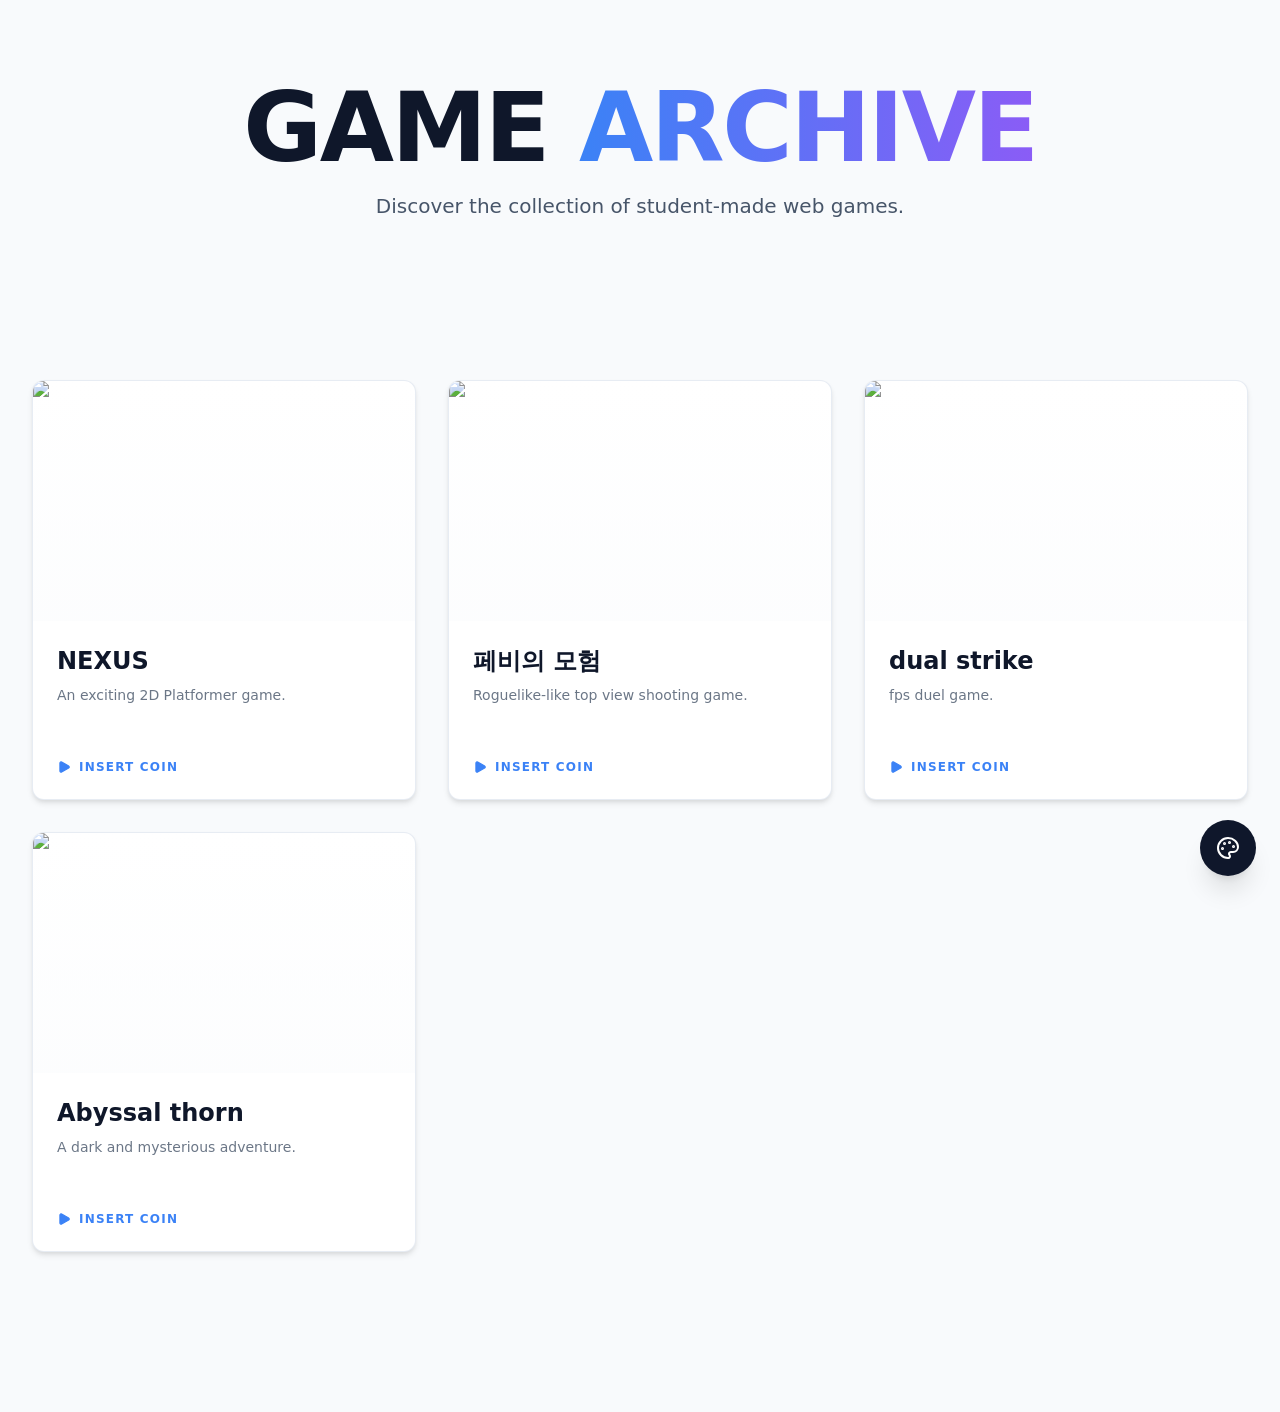
==== commit a42b043e: "Updates" ====
--- a/index.html
+++ b/index.html
@@ -1 +1 @@
-<!DOCTYPE html><!--_wmaZsDmm1MCgJ9nzM1_V--><html lang="en"><head><meta charSet="utf-8"/><meta name="viewport" content="width=device-width, initial-scale=1"/><link rel="preload" href="https://rjsdnr0911.github.io/game-archive/_next/static/media/0acc7fdf55eb3220-s.p.532ccaa1.woff2" as="font" crossorigin="" type="font/woff2"/><link rel="preload" href="https://rjsdnr0911.github.io/game-archive/_next/static/media/278cbb97e75e04e2-s.p.2ce9a157.woff2" as="font" crossorigin="" type="font/woff2"/><link rel="preload" href="https://rjsdnr0911.github.io/game-archive/_next/static/media/3206eb66b875a5b3-s.p.e2b99870.woff2" as="font" crossorigin="" type="font/woff2"/><link rel="preload" href="https://rjsdnr0911.github.io/game-archive/_next/static/media/83afe278b6a6bb3c-s.p.3a6ba036.woff2" as="font" crossorigin="" type="font/woff2"/><link rel="preload" href="https://rjsdnr0911.github.io/game-archive/_next/static/media/a079e02bba5bf7ab-s.p.7367eab7.woff2" as="font" crossorigin="" type="font/woff2"/><link rel="preload" href="https://rjsdnr0911.github.io/game-archive/_next/static/media/a10c617c9026098c-s.p.ca7c307b.woff2" as="font" crossorigin="" type="font/woff2"/><link rel="preload" href="https://rjsdnr0911.github.io/game-archive/_next/static/media/d23f31b94ad01e54-s.p.4b0b0c7e.woff2" as="font" crossorigin="" type="font/woff2"/><link rel="stylesheet" href="https://rjsdnr0911.github.io/game-archive/_next/static/chunks/0348bdd8b6ae7bc4.css" data-precedence="next"/><link rel="preload" as="script" fetchPriority="low" href="https://rjsdnr0911.github.io/game-archive/_next/static/chunks/ee1388682cab2d8a.js"/><script src="https://rjsdnr0911.github.io/game-archive/_next/static/chunks/cd9a4394cc60d10b.js" async=""></script><script src="https://rjsdnr0911.github.io/game-archive/_next/static/chunks/242188bb71c223d6.js" async=""></script><script src="https://rjsdnr0911.github.io/game-archive/_next/static/chunks/turbopack-9f805ba0c160f222.js" async=""></script><script src="https://rjsdnr0911.github.io/game-archive/_next/static/chunks/823030fd862b563f.js" async=""></script><script src="https://rjsdnr0911.github.io/game-archive/_next/static/chunks/ff1a16fafef87110.js" async=""></script><script src="https://rjsdnr0911.github.io/game-archive/_next/static/chunks/247eb132b7f7b574.js" async=""></script><script src="https://rjsdnr0911.github.io/game-archive/_next/static/chunks/e228ec71842acc16.js" async=""></script><meta name="next-size-adjust" content=""/><title>Create Next App</title><meta name="description" content="Generated by create next app"/><link rel="icon" href="/game-archive/favicon.ico?favicon.0b3bf435.ico" sizes="256x256" type="image/x-icon"/><script src="https://rjsdnr0911.github.io/game-archive/_next/static/chunks/a6dad97d9634a72d.js" noModule=""></script></head><body class="inter_fe8b9d92-module__LINzvG__variable rajdhani_a326b73b-module__Cb-EKG__variable orbitron_b5769cea-module__HyfOsq__variable antialiased transition-colors duration-500"><div hidden=""><!--$--><!--/$--></div><div class="min-h-screen bg-[var(--bg-primary)] text-[var(--text-primary)] transition-colors duration-300"><div class="cyber-grid"></div><header class="py-20 text-center relative z-10"><h1 class="text-6xl md:text-8xl font-display font-bold mb-4 tracking-tight uppercase">GAME <span class="theme-text-gradient">ARCHIVE</span></h1><p class="text-xl text-[var(--text-secondary)] max-w-2xl mx-auto font-sans">Discover the collection of student-made web games.</p></header><main class="relative z-10 pb-20"><section class="py-12 md:py-20 px-4 md:px-8 max-w-7xl mx-auto"><div class="grid grid-cols-1 md:grid-cols-2 lg:grid-cols-3 gap-8 place-items-center"><div class="group relative w-full h-[420px] cursor-pointer overflow-hidden theme-card transition-all duration-300 hover:-translate-y-2 flex flex-col"><div class="relative h-[240px] w-full overflow-hidden border-b-[var(--border-style)]"><img alt="NEXUS" loading="lazy" decoding="async" data-nimg="fill" class="object-cover transition-transform duration-500 group-hover:scale-110" style="position:absolute;height:100%;width:100%;left:0;top:0;right:0;bottom:0;color:transparent" src="/game-archive/thumbnails/new_nexus.png"/><div class="absolute inset-0 bg-gradient-to-t from-[var(--bg-primary)]/40 to-transparent pointer-events-none"></div></div><div class="p-6 flex flex-col flex-1 gap-2 relative"><h3 class="text-2xl font-header font-bold text-[var(--text-primary)] transition-colors">NEXUS</h3><p class="text-sm text-[var(--text-secondary)] line-clamp-2 font-sans opacity-80">An exciting 2D Platformer game.</p><div class="mt-auto flex items-center justify-between"><div class="flex items-center gap-2 text-xs font-bold text-[var(--accent-primary)] uppercase tracking-widest transition-all"><svg xmlns="http://www.w3.org/2000/svg" width="14" height="14" viewBox="0 0 24 24" fill="currentColor" stroke="currentColor" stroke-width="2" stroke-linecap="round" stroke-linejoin="round" class="lucide lucide-play" aria-hidden="true"><path d="M5 5a2 2 0 0 1 3.008-1.728l11.997 6.998a2 2 0 0 1 .003 3.458l-12 7A2 2 0 0 1 5 19z"></path></svg><span>Insert Coin</span></div></div></div></div><div class="group relative w-full h-[420px] cursor-pointer overflow-hidden theme-card transition-all duration-300 hover:-translate-y-2 flex flex-col"><div class="relative h-[240px] w-full overflow-hidden border-b-[var(--border-style)]"><img alt="페비의 모험" loading="lazy" decoding="async" data-nimg="fill" class="object-cover transition-transform duration-500 group-hover:scale-110" style="position:absolute;height:100%;width:100%;left:0;top:0;right:0;bottom:0;color:transparent" src="/game-archive/thumbnails/pebi_adventure.jpg"/><div class="absolute inset-0 bg-gradient-to-t from-[var(--bg-primary)]/40 to-transparent pointer-events-none"></div></div><div class="p-6 flex flex-col flex-1 gap-2 relative"><h3 class="text-2xl font-header font-bold text-[var(--text-primary)] transition-colors">페비의 모험</h3><p class="text-sm text-[var(--text-secondary)] line-clamp-2 font-sans opacity-80">Roguelike-like top view shooting game.</p><div class="mt-auto flex items-center justify-between"><div class="flex items-center gap-2 text-xs font-bold text-[var(--accent-primary)] uppercase tracking-widest transition-all"><svg xmlns="http://www.w3.org/2000/svg" width="14" height="14" viewBox="0 0 24 24" fill="currentColor" stroke="currentColor" stroke-width="2" stroke-linecap="round" stroke-linejoin="round" class="lucide lucide-play" aria-hidden="true"><path d="M5 5a2 2 0 0 1 3.008-1.728l11.997 6.998a2 2 0 0 1 .003 3.458l-12 7A2 2 0 0 1 5 19z"></path></svg><span>Insert Coin</span></div></div></div></div><div class="group relative w-full h-[420px] cursor-pointer overflow-hidden theme-card transition-all duration-300 hover:-translate-y-2 flex flex-col"><div class="relative h-[240px] w-full overflow-hidden border-b-[var(--border-style)]"><img alt="1vs1 duel" loading="lazy" decoding="async" data-nimg="fill" class="object-cover transition-transform duration-500 group-hover:scale-110" style="position:absolute;height:100%;width:100%;left:0;top:0;right:0;bottom:0;color:transparent" src="/game-archive/thumbnails/default.png"/><div class="absolute inset-0 bg-gradient-to-t from-[var(--bg-primary)]/40 to-transparent pointer-events-none"></div></div><div class="p-6 flex flex-col flex-1 gap-2 relative"><h3 class="text-2xl font-header font-bold text-[var(--text-primary)] transition-colors">1vs1 duel</h3><p class="text-sm text-[var(--text-secondary)] line-clamp-2 font-sans opacity-80">fps duel game.</p><div class="mt-auto flex items-center justify-between"><div class="flex items-center gap-2 text-xs font-bold text-[var(--accent-primary)] uppercase tracking-widest transition-all"><svg xmlns="http://www.w3.org/2000/svg" width="14" height="14" viewBox="0 0 24 24" fill="currentColor" stroke="currentColor" stroke-width="2" stroke-linecap="round" stroke-linejoin="round" class="lucide lucide-play" aria-hidden="true"><path d="M5 5a2 2 0 0 1 3.008-1.728l11.997 6.998a2 2 0 0 1 .003 3.458l-12 7A2 2 0 0 1 5 19z"></path></svg><span>Insert Coin</span></div></div></div></div><div class="group relative w-full h-[420px] cursor-pointer overflow-hidden theme-card transition-all duration-300 hover:-translate-y-2 flex flex-col"><div class="relative h-[240px] w-full overflow-hidden border-b-[var(--border-style)]"><img alt="Abyssal thorn" loading="lazy" decoding="async" data-nimg="fill" class="object-cover transition-transform duration-500 group-hover:scale-110" style="position:absolute;height:100%;width:100%;left:0;top:0;right:0;bottom:0;color:transparent" src="/game-archive/thumbnails/abyssal_thorn.png"/><div class="absolute inset-0 bg-gradient-to-t from-[var(--bg-primary)]/40 to-transparent pointer-events-none"></div></div><div class="p-6 flex flex-col flex-1 gap-2 relative"><h3 class="text-2xl font-header font-bold text-[var(--text-primary)] transition-colors">Abyssal thorn</h3><p class="text-sm text-[var(--text-secondary)] line-clamp-2 font-sans opacity-80">A dark and mysterious adventure.</p><div class="mt-auto flex items-center justify-between"><div class="flex items-center gap-2 text-xs font-bold text-[var(--accent-primary)] uppercase tracking-widest transition-all"><svg xmlns="http://www.w3.org/2000/svg" width="14" height="14" viewBox="0 0 24 24" fill="currentColor" stroke="currentColor" stroke-width="2" stroke-linecap="round" stroke-linejoin="round" class="lucide lucide-play" aria-hidden="true"><path d="M5 5a2 2 0 0 1 3.008-1.728l11.997 6.998a2 2 0 0 1 .003 3.458l-12 7A2 2 0 0 1 5 19z"></path></svg><span>Insert Coin</span></div></div></div></div></div></section></main><div class="fixed bottom-6 right-6 z-[100]"><button class="w-14 h-14 rounded-full bg-slate-900 text-white flex items-center justify-center shadow-xl hover:scale-110 transition-transform"><svg xmlns="http://www.w3.org/2000/svg" width="24" height="24" viewBox="0 0 24 24" fill="none" stroke="currentColor" stroke-width="2" stroke-linecap="round" stroke-linejoin="round" class="lucide lucide-palette" aria-hidden="true"><path d="M12 22a1 1 0 0 1 0-20 10 9 0 0 1 10 9 5 5 0 0 1-5 5h-2.25a1.75 1.75 0 0 0-1.4 2.8l.3.4a1.75 1.75 0 0 1-1.4 2.8z"></path><circle cx="13.5" cy="6.5" r=".5" fill="currentColor"></circle><circle cx="17.5" cy="10.5" r=".5" fill="currentColor"></circle><circle cx="6.5" cy="12.5" r=".5" fill="currentColor"></circle><circle cx="8.5" cy="7.5" r=".5" fill="currentColor"></circle></svg></button></div></div><!--$--><!--/$--><script src="https://rjsdnr0911.github.io/game-archive/_next/static/chunks/ee1388682cab2d8a.js" id="_R_" async=""></script><script>(self.__next_f=self.__next_f||[]).push([0])</script><script>self.__next_f.push([1,"1:\"$Sreact.fragment\"\n2:I[5413,[\"https://rjsdnr0911.github.io/game-archive/_next/static/chunks/823030fd862b563f.js\"],\"default\"]\n3:I[39756,[\"https://rjsdnr0911.github.io/game-archive/_next/static/chunks/ff1a16fafef87110.js\",\"https://rjsdnr0911.github.io/game-archive/_next/static/chunks/247eb132b7f7b574.js\"],\"default\"]\n4:I[37457,[\"https://rjsdnr0911.github.io/game-archive/_next/static/chunks/ff1a16fafef87110.js\",\"https://rjsdnr0911.github.io/game-archive/_next/static/chunks/247eb132b7f7b574.js\"],\"default\"]\n5:I[47257,[\"https://rjsdnr0911.github.io/game-archive/_next/static/chunks/ff1a16fafef87110.js\",\"https://rjsdnr0911.github.io/game-archive/_next/static/chunks/247eb132b7f7b574.js\"],\"ClientPageRoot\"]\n6:I[31713,[\"https://rjsdnr0911.github.io/game-archive/_next/static/chunks/823030fd862b563f.js\",\"https://rjsdnr0911.github.io/game-archive/_next/static/chunks/e228ec71842acc16.js\"],\"default\"]\n9:I[97367,[\"https://rjsdnr0911.github.io/game-archive/_next/static/chunks/ff1a16fafef87110.js\",\"https://rjsdnr0911.github.io/game-archive/_next/static/chunks/247eb132b7f7b574.js\"],\"OutletBoundary\"]\na:\"$Sreact.suspense\"\nc:I[97367,[\"https://rjsdnr0911.github.io/game-archive/_next/static/chunks/ff1a16fafef87110.js\",\"https://rjsdnr0911.github.io/game-archive/_next/static/chunks/247eb132b7f7b574.js\"],\"ViewportBoundary\"]\ne:I[97367,[\"https://rjsdnr0911.github.io/game-archive/_next/static/chunks/ff1a16fafef87110.js\",\"https://rjsdnr0911.github.io/game-archive/_next/static/chunks/247eb132b7f7b574.js\"],\"MetadataBoundary\"]\n10:I[68027,[],\"default\"]\n:HL[\"https://rjsdnr0911.github.io/game-archive/_next/static/chunks/0348bdd8b6ae7bc4.css\",\"style\"]\n:HL[\"https://rjsdnr0911.github.io/game-archive/_next/static/media/0acc7fdf55eb3220-s.p.532ccaa1.woff2\",\"font\",{\"crossOrigin\":\"\",\"type\":\"font/woff2\"}]\n:HL[\"https://rjsdnr0911.github.io/game-archive/_next/static/media/278cbb97e75e04e2-s.p.2ce9a157.woff2\",\"font\",{\"crossOrigin\":\"\",\"type\":\"font/woff2\"}]\n:HL[\"https://rjsdnr0911.github.io/game-archive/_next/static/media/3206eb66b875a5b3-s.p.e2b99870.woff2\",\"font\",{\"crossOrigin\":\"\",\"type\":\"font/woff2\"}]\n:HL[\"https://rjsdnr0911.github.io/game-archive/_next/static/media/83afe278b6a6bb3c-s.p.3a6ba036.woff2\",\"font\",{\"crossOrigin\":\"\",\"type\":\"font/woff2\"}]\n:HL[\"https://rjsdnr0911.github.io/game-archive/_next/static/media/a079e02bba5bf7ab-s.p.7367eab7.woff2\",\"font\",{\"crossOrigin\":\"\",\"type\":\"font/woff2\"}]\n:HL[\"https://rjsdnr0911.github.io/game-archive/_next/static/media/a10c617c9026098c-s.p.ca7c307b.woff2\",\"font\",{\"crossOrigin\":\"\",\"type\":\"font/woff2\"}]\n:HL[\"https://rjsdnr0911.github.io/game-archive/_next/static/media/d23f31b94ad01e54-s.p.4b0b0c7e.woff2\",\"font\",{\"crossOrigin\":\"\",\"type\":\"font/woff2\"}]\n"])</script><script>self.__next_f.push([1,"0:{\"P\":null,\"b\":\"_wmaZsDmm1MCgJ9nzM1_V\",\"c\":[\"\",\"\"],\"q\":\"\",\"i\":false,\"f\":[[[\"\",{\"children\":[\"__PAGE__\",{}]},\"$undefined\",\"$undefined\",true],[[\"$\",\"$1\",\"c\",{\"children\":[[[\"$\",\"link\",\"0\",{\"rel\":\"stylesheet\",\"href\":\"https://rjsdnr0911.github.io/game-archive/_next/static/chunks/0348bdd8b6ae7bc4.css\",\"precedence\":\"next\",\"crossOrigin\":\"$undefined\",\"nonce\":\"$undefined\"}],[\"$\",\"script\",\"script-0\",{\"src\":\"https://rjsdnr0911.github.io/game-archive/_next/static/chunks/823030fd862b563f.js\",\"async\":true,\"nonce\":\"$undefined\"}]],[\"$\",\"html\",null,{\"lang\":\"en\",\"children\":[\"$\",\"body\",null,{\"className\":\"inter_fe8b9d92-module__LINzvG__variable rajdhani_a326b73b-module__Cb-EKG__variable orbitron_b5769cea-module__HyfOsq__variable antialiased transition-colors duration-500\",\"children\":[\"$\",\"$L2\",null,{\"children\":[\"$\",\"$L3\",null,{\"parallelRouterKey\":\"children\",\"error\":\"$undefined\",\"errorStyles\":\"$undefined\",\"errorScripts\":\"$undefined\",\"template\":[\"$\",\"$L4\",null,{}],\"templateStyles\":\"$undefined\",\"templateScripts\":\"$undefined\",\"notFound\":[[[\"$\",\"title\",null,{\"children\":\"404: This page could not be found.\"}],[\"$\",\"div\",null,{\"style\":{\"fontFamily\":\"system-ui,\\\"Segoe UI\\\",Roboto,Helvetica,Arial,sans-serif,\\\"Apple Color Emoji\\\",\\\"Segoe UI Emoji\\\"\",\"height\":\"100vh\",\"textAlign\":\"center\",\"display\":\"flex\",\"flexDirection\":\"column\",\"alignItems\":\"center\",\"justifyContent\":\"center\"},\"children\":[\"$\",\"div\",null,{\"children\":[[\"$\",\"style\",null,{\"dangerouslySetInnerHTML\":{\"__html\":\"body{color:#000;background:#fff;margin:0}.next-error-h1{border-right:1px solid rgba(0,0,0,.3)}@media (prefers-color-scheme:dark){body{color:#fff;background:#000}.next-error-h1{border-right:1px solid rgba(255,255,255,.3)}}\"}}],[\"$\",\"h1\",null,{\"className\":\"next-error-h1\",\"style\":{\"display\":\"inline-block\",\"margin\":\"0 20px 0 0\",\"padding\":\"0 23px 0 0\",\"fontSize\":24,\"fontWeight\":500,\"verticalAlign\":\"top\",\"lineHeight\":\"49px\"},\"children\":404}],[\"$\",\"div\",null,{\"style\":{\"display\":\"inline-block\"},\"children\":[\"$\",\"h2\",null,{\"style\":{\"fontSize\":14,\"fontWeight\":400,\"lineHeight\":\"49px\",\"margin\":0},\"children\":\"This page could not be found.\"}]}]]}]}]],[]],\"forbidden\":\"$undefined\",\"unauthorized\":\"$undefined\"}]}]}]}]]}],{\"children\":[[\"$\",\"$1\",\"c\",{\"children\":[[\"$\",\"$L5\",null,{\"Component\":\"$6\",\"serverProvidedParams\":{\"searchParams\":{},\"params\":{},\"promises\":[\"$@7\",\"$@8\"]}}],[[\"$\",\"script\",\"script-0\",{\"src\":\"https://rjsdnr0911.github.io/game-archive/_next/static/chunks/e228ec71842acc16.js\",\"async\":true,\"nonce\":\"$undefined\"}]],[\"$\",\"$L9\",null,{\"children\":[\"$\",\"$a\",null,{\"name\":\"Next.MetadataOutlet\",\"children\":\"$@b\"}]}]]}],{},null,false,false]},null,false,false],[\"$\",\"$1\",\"h\",{\"children\":[null,[\"$\",\"$Lc\",null,{\"children\":\"$@d\"}],[\"$\",\"div\",null,{\"hidden\":true,\"children\":[\"$\",\"$Le\",null,{\"children\":[\"$\",\"$a\",null,{\"name\":\"Next.Metadata\",\"children\":\"$@f\"}]}]}],[\"$\",\"meta\",null,{\"name\":\"next-size-adjust\",\"content\":\"\"}]]}],false]],\"m\":\"$undefined\",\"G\":[\"$10\",[]],\"S\":true}\n"])</script><script>self.__next_f.push([1,"7:{}\n8:\"$0:f:0:1:1:children:0:props:children:0:props:serverProvidedParams:params\"\n"])</script><script>self.__next_f.push([1,"d:[[\"$\",\"meta\",\"0\",{\"charSet\":\"utf-8\"}],[\"$\",\"meta\",\"1\",{\"name\":\"viewport\",\"content\":\"width=device-width, initial-scale=1\"}]]\n"])</script><script>self.__next_f.push([1,"11:I[27201,[\"https://rjsdnr0911.github.io/game-archive/_next/static/chunks/ff1a16fafef87110.js\",\"https://rjsdnr0911.github.io/game-archive/_next/static/chunks/247eb132b7f7b574.js\"],\"IconMark\"]\nf:[[\"$\",\"title\",\"0\",{\"children\":\"Create Next App\"}],[\"$\",\"meta\",\"1\",{\"name\":\"description\",\"content\":\"Generated by create next app\"}],[\"$\",\"link\",\"2\",{\"rel\":\"icon\",\"href\":\"/game-archive/favicon.ico?favicon.0b3bf435.ico\",\"sizes\":\"256x256\",\"type\":\"image/x-icon\"}],[\"$\",\"$L11\",\"3\",{}]]\nb:null\n"])</script></body></html>+<!DOCTYPE html><!--OrOOO5wh8VkZ9050kc7f_--><html lang="en"><head><meta charSet="utf-8"/><meta name="viewport" content="width=device-width, initial-scale=1"/><link rel="preload" href="https://rjsdnr0911.github.io/game-archive/_next/static/media/0acc7fdf55eb3220-s.p.532ccaa1.woff2" as="font" crossorigin="" type="font/woff2"/><link rel="preload" href="https://rjsdnr0911.github.io/game-archive/_next/static/media/278cbb97e75e04e2-s.p.2ce9a157.woff2" as="font" crossorigin="" type="font/woff2"/><link rel="preload" href="https://rjsdnr0911.github.io/game-archive/_next/static/media/3206eb66b875a5b3-s.p.e2b99870.woff2" as="font" crossorigin="" type="font/woff2"/><link rel="preload" href="https://rjsdnr0911.github.io/game-archive/_next/static/media/83afe278b6a6bb3c-s.p.3a6ba036.woff2" as="font" crossorigin="" type="font/woff2"/><link rel="preload" href="https://rjsdnr0911.github.io/game-archive/_next/static/media/a079e02bba5bf7ab-s.p.7367eab7.woff2" as="font" crossorigin="" type="font/woff2"/><link rel="preload" href="https://rjsdnr0911.github.io/game-archive/_next/static/media/a10c617c9026098c-s.p.ca7c307b.woff2" as="font" crossorigin="" type="font/woff2"/><link rel="preload" href="https://rjsdnr0911.github.io/game-archive/_next/static/media/d23f31b94ad01e54-s.p.4b0b0c7e.woff2" as="font" crossorigin="" type="font/woff2"/><link rel="stylesheet" href="https://rjsdnr0911.github.io/game-archive/_next/static/chunks/0348bdd8b6ae7bc4.css" data-precedence="next"/><link rel="preload" as="script" fetchPriority="low" href="https://rjsdnr0911.github.io/game-archive/_next/static/chunks/ee1388682cab2d8a.js"/><script src="https://rjsdnr0911.github.io/game-archive/_next/static/chunks/cd9a4394cc60d10b.js" async=""></script><script src="https://rjsdnr0911.github.io/game-archive/_next/static/chunks/242188bb71c223d6.js" async=""></script><script src="https://rjsdnr0911.github.io/game-archive/_next/static/chunks/turbopack-9f805ba0c160f222.js" async=""></script><script src="https://rjsdnr0911.github.io/game-archive/_next/static/chunks/823030fd862b563f.js" async=""></script><script src="https://rjsdnr0911.github.io/game-archive/_next/static/chunks/ff1a16fafef87110.js" async=""></script><script src="https://rjsdnr0911.github.io/game-archive/_next/static/chunks/247eb132b7f7b574.js" async=""></script><script src="https://rjsdnr0911.github.io/game-archive/_next/static/chunks/2162822377188a91.js" async=""></script><meta name="next-size-adjust" content=""/><title>Create Next App</title><meta name="description" content="Generated by create next app"/><link rel="icon" href="/game-archive/favicon.ico?favicon.0b3bf435.ico" sizes="256x256" type="image/x-icon"/><script src="https://rjsdnr0911.github.io/game-archive/_next/static/chunks/a6dad97d9634a72d.js" noModule=""></script></head><body class="inter_fe8b9d92-module__LINzvG__variable rajdhani_a326b73b-module__Cb-EKG__variable orbitron_b5769cea-module__HyfOsq__variable antialiased transition-colors duration-500"><div hidden=""><!--$--><!--/$--></div><div class="min-h-screen bg-[var(--bg-primary)] text-[var(--text-primary)] transition-colors duration-300"><div class="cyber-grid"></div><header class="py-20 text-center relative z-10"><h1 class="text-6xl md:text-8xl font-display font-bold mb-4 tracking-tight uppercase">GAME <span class="theme-text-gradient">ARCHIVE</span></h1><p class="text-xl text-[var(--text-secondary)] max-w-2xl mx-auto font-sans">Discover the collection of student-made web games.</p></header><main class="relative z-10 pb-20"><section class="py-12 md:py-20 px-4 md:px-8 max-w-7xl mx-auto"><div class="grid grid-cols-1 md:grid-cols-2 lg:grid-cols-3 gap-8 place-items-center"><div class="group relative w-full h-[420px] cursor-pointer overflow-hidden theme-card transition-all duration-300 hover:-translate-y-2 flex flex-col"><div class="relative h-[240px] w-full overflow-hidden border-b-[var(--border-style)]"><img alt="NEXUS" loading="lazy" decoding="async" data-nimg="fill" class="object-cover transition-transform duration-500 group-hover:scale-110" style="position:absolute;height:100%;width:100%;left:0;top:0;right:0;bottom:0;color:transparent" src="/game-archive/thumbnails/new_nexus.png"/><div class="absolute inset-0 bg-gradient-to-t from-[var(--bg-primary)]/40 to-transparent pointer-events-none"></div></div><div class="p-6 flex flex-col flex-1 gap-2 relative"><h3 class="text-2xl font-header font-bold text-[var(--text-primary)] transition-colors">NEXUS</h3><p class="text-sm text-[var(--text-secondary)] line-clamp-2 font-sans opacity-80">An exciting 2D Platformer game.</p><div class="mt-auto flex items-center justify-between"><div class="flex items-center gap-2 text-xs font-bold text-[var(--accent-primary)] uppercase tracking-widest transition-all"><svg xmlns="http://www.w3.org/2000/svg" width="14" height="14" viewBox="0 0 24 24" fill="currentColor" stroke="currentColor" stroke-width="2" stroke-linecap="round" stroke-linejoin="round" class="lucide lucide-play" aria-hidden="true"><path d="M5 5a2 2 0 0 1 3.008-1.728l11.997 6.998a2 2 0 0 1 .003 3.458l-12 7A2 2 0 0 1 5 19z"></path></svg><span>Insert Coin</span></div></div></div></div><div class="group relative w-full h-[420px] cursor-pointer overflow-hidden theme-card transition-all duration-300 hover:-translate-y-2 flex flex-col"><div class="relative h-[240px] w-full overflow-hidden border-b-[var(--border-style)]"><img alt="페비의 모험" loading="lazy" decoding="async" data-nimg="fill" class="object-cover transition-transform duration-500 group-hover:scale-110" style="position:absolute;height:100%;width:100%;left:0;top:0;right:0;bottom:0;color:transparent" src="/game-archive/thumbnails/pebi_adventure.jpg"/><div class="absolute inset-0 bg-gradient-to-t from-[var(--bg-primary)]/40 to-transparent pointer-events-none"></div></div><div class="p-6 flex flex-col flex-1 gap-2 relative"><h3 class="text-2xl font-header font-bold text-[var(--text-primary)] transition-colors">페비의 모험</h3><p class="text-sm text-[var(--text-secondary)] line-clamp-2 font-sans opacity-80">Roguelike-like top view shooting game.</p><div class="mt-auto flex items-center justify-between"><div class="flex items-center gap-2 text-xs font-bold text-[var(--accent-primary)] uppercase tracking-widest transition-all"><svg xmlns="http://www.w3.org/2000/svg" width="14" height="14" viewBox="0 0 24 24" fill="currentColor" stroke="currentColor" stroke-width="2" stroke-linecap="round" stroke-linejoin="round" class="lucide lucide-play" aria-hidden="true"><path d="M5 5a2 2 0 0 1 3.008-1.728l11.997 6.998a2 2 0 0 1 .003 3.458l-12 7A2 2 0 0 1 5 19z"></path></svg><span>Insert Coin</span></div></div></div></div><div class="group relative w-full h-[420px] cursor-pointer overflow-hidden theme-card transition-all duration-300 hover:-translate-y-2 flex flex-col"><div class="relative h-[240px] w-full overflow-hidden border-b-[var(--border-style)]"><img alt="dual strike" loading="lazy" decoding="async" data-nimg="fill" class="object-cover transition-transform duration-500 group-hover:scale-110" style="position:absolute;height:100%;width:100%;left:0;top:0;right:0;bottom:0;color:transparent" src="/game-archive/thumbnails/dual strike.png"/><div class="absolute inset-0 bg-gradient-to-t from-[var(--bg-primary)]/40 to-transparent pointer-events-none"></div></div><div class="p-6 flex flex-col flex-1 gap-2 relative"><h3 class="text-2xl font-header font-bold text-[var(--text-primary)] transition-colors">dual strike</h3><p class="text-sm text-[var(--text-secondary)] line-clamp-2 font-sans opacity-80">fps duel game.</p><div class="mt-auto flex items-center justify-between"><div class="flex items-center gap-2 text-xs font-bold text-[var(--accent-primary)] uppercase tracking-widest transition-all"><svg xmlns="http://www.w3.org/2000/svg" width="14" height="14" viewBox="0 0 24 24" fill="currentColor" stroke="currentColor" stroke-width="2" stroke-linecap="round" stroke-linejoin="round" class="lucide lucide-play" aria-hidden="true"><path d="M5 5a2 2 0 0 1 3.008-1.728l11.997 6.998a2 2 0 0 1 .003 3.458l-12 7A2 2 0 0 1 5 19z"></path></svg><span>Insert Coin</span></div></div></div></div><div class="group relative w-full h-[420px] cursor-pointer overflow-hidden theme-card transition-all duration-300 hover:-translate-y-2 flex flex-col"><div class="relative h-[240px] w-full overflow-hidden border-b-[var(--border-style)]"><img alt="Abyssal thorn" loading="lazy" decoding="async" data-nimg="fill" class="object-cover transition-transform duration-500 group-hover:scale-110" style="position:absolute;height:100%;width:100%;left:0;top:0;right:0;bottom:0;color:transparent" src="/game-archive/thumbnails/abyssal_thorn.png"/><div class="absolute inset-0 bg-gradient-to-t from-[var(--bg-primary)]/40 to-transparent pointer-events-none"></div></div><div class="p-6 flex flex-col flex-1 gap-2 relative"><h3 class="text-2xl font-header font-bold text-[var(--text-primary)] transition-colors">Abyssal thorn</h3><p class="text-sm text-[var(--text-secondary)] line-clamp-2 font-sans opacity-80">A dark and mysterious adventure.</p><div class="mt-auto flex items-center justify-between"><div class="flex items-center gap-2 text-xs font-bold text-[var(--accent-primary)] uppercase tracking-widest transition-all"><svg xmlns="http://www.w3.org/2000/svg" width="14" height="14" viewBox="0 0 24 24" fill="currentColor" stroke="currentColor" stroke-width="2" stroke-linecap="round" stroke-linejoin="round" class="lucide lucide-play" aria-hidden="true"><path d="M5 5a2 2 0 0 1 3.008-1.728l11.997 6.998a2 2 0 0 1 .003 3.458l-12 7A2 2 0 0 1 5 19z"></path></svg><span>Insert Coin</span></div></div></div></div></div></section></main><div class="fixed bottom-6 right-6 z-[100]"><button class="w-14 h-14 rounded-full bg-slate-900 text-white flex items-center justify-center shadow-xl hover:scale-110 transition-transform"><svg xmlns="http://www.w3.org/2000/svg" width="24" height="24" viewBox="0 0 24 24" fill="none" stroke="currentColor" stroke-width="2" stroke-linecap="round" stroke-linejoin="round" class="lucide lucide-palette" aria-hidden="true"><path d="M12 22a1 1 0 0 1 0-20 10 9 0 0 1 10 9 5 5 0 0 1-5 5h-2.25a1.75 1.75 0 0 0-1.4 2.8l.3.4a1.75 1.75 0 0 1-1.4 2.8z"></path><circle cx="13.5" cy="6.5" r=".5" fill="currentColor"></circle><circle cx="17.5" cy="10.5" r=".5" fill="currentColor"></circle><circle cx="6.5" cy="12.5" r=".5" fill="currentColor"></circle><circle cx="8.5" cy="7.5" r=".5" fill="currentColor"></circle></svg></button></div></div><!--$--><!--/$--><script src="https://rjsdnr0911.github.io/game-archive/_next/static/chunks/ee1388682cab2d8a.js" id="_R_" async=""></script><script>(self.__next_f=self.__next_f||[]).push([0])</script><script>self.__next_f.push([1,"1:\"$Sreact.fragment\"\n2:I[5413,[\"https://rjsdnr0911.github.io/game-archive/_next/static/chunks/823030fd862b563f.js\"],\"default\"]\n3:I[39756,[\"https://rjsdnr0911.github.io/game-archive/_next/static/chunks/ff1a16fafef87110.js\",\"https://rjsdnr0911.github.io/game-archive/_next/static/chunks/247eb132b7f7b574.js\"],\"default\"]\n4:I[37457,[\"https://rjsdnr0911.github.io/game-archive/_next/static/chunks/ff1a16fafef87110.js\",\"https://rjsdnr0911.github.io/game-archive/_next/static/chunks/247eb132b7f7b574.js\"],\"default\"]\n5:I[47257,[\"https://rjsdnr0911.github.io/game-archive/_next/static/chunks/ff1a16fafef87110.js\",\"https://rjsdnr0911.github.io/game-archive/_next/static/chunks/247eb132b7f7b574.js\"],\"ClientPageRoot\"]\n6:I[31713,[\"https://rjsdnr0911.github.io/game-archive/_next/static/chunks/823030fd862b563f.js\",\"https://rjsdnr0911.github.io/game-archive/_next/static/chunks/2162822377188a91.js\"],\"default\"]\n9:I[97367,[\"https://rjsdnr0911.github.io/game-archive/_next/static/chunks/ff1a16fafef87110.js\",\"https://rjsdnr0911.github.io/game-archive/_next/static/chunks/247eb132b7f7b574.js\"],\"OutletBoundary\"]\na:\"$Sreact.suspense\"\nc:I[97367,[\"https://rjsdnr0911.github.io/game-archive/_next/static/chunks/ff1a16fafef87110.js\",\"https://rjsdnr0911.github.io/game-archive/_next/static/chunks/247eb132b7f7b574.js\"],\"ViewportBoundary\"]\ne:I[97367,[\"https://rjsdnr0911.github.io/game-archive/_next/static/chunks/ff1a16fafef87110.js\",\"https://rjsdnr0911.github.io/game-archive/_next/static/chunks/247eb132b7f7b574.js\"],\"MetadataBoundary\"]\n10:I[68027,[],\"default\"]\n:HL[\"https://rjsdnr0911.github.io/game-archive/_next/static/chunks/0348bdd8b6ae7bc4.css\",\"style\"]\n:HL[\"https://rjsdnr0911.github.io/game-archive/_next/static/media/0acc7fdf55eb3220-s.p.532ccaa1.woff2\",\"font\",{\"crossOrigin\":\"\",\"type\":\"font/woff2\"}]\n:HL[\"https://rjsdnr0911.github.io/game-archive/_next/static/media/278cbb97e75e04e2-s.p.2ce9a157.woff2\",\"font\",{\"crossOrigin\":\"\",\"type\":\"font/woff2\"}]\n:HL[\"https://rjsdnr0911.github.io/game-archive/_next/static/media/3206eb66b875a5b3-s.p.e2b99870.woff2\",\"font\",{\"crossOrigin\":\"\",\"type\":\"font/woff2\"}]\n:HL[\"https://rjsdnr0911.github.io/game-archive/_next/static/media/83afe278b6a6bb3c-s.p.3a6ba036.woff2\",\"font\",{\"crossOrigin\":\"\",\"type\":\"font/woff2\"}]\n:HL[\"https://rjsdnr0911.github.io/game-archive/_next/static/media/a079e02bba5bf7ab-s.p.7367eab7.woff2\",\"font\",{\"crossOrigin\":\"\",\"type\":\"font/woff2\"}]\n:HL[\"https://rjsdnr0911.github.io/game-archive/_next/static/media/a10c617c9026098c-s.p.ca7c307b.woff2\",\"font\",{\"crossOrigin\":\"\",\"type\":\"font/woff2\"}]\n:HL[\"https://rjsdnr0911.github.io/game-archive/_next/static/media/d23f31b94ad01e54-s.p.4b0b0c7e.woff2\",\"font\",{\"crossOrigin\":\"\",\"type\":\"font/woff2\"}]\n"])</script><script>self.__next_f.push([1,"0:{\"P\":null,\"b\":\"OrOOO5wh8VkZ9050kc7f-\",\"c\":[\"\",\"\"],\"q\":\"\",\"i\":false,\"f\":[[[\"\",{\"children\":[\"__PAGE__\",{}]},\"$undefined\",\"$undefined\",true],[[\"$\",\"$1\",\"c\",{\"children\":[[[\"$\",\"link\",\"0\",{\"rel\":\"stylesheet\",\"href\":\"https://rjsdnr0911.github.io/game-archive/_next/static/chunks/0348bdd8b6ae7bc4.css\",\"precedence\":\"next\",\"crossOrigin\":\"$undefined\",\"nonce\":\"$undefined\"}],[\"$\",\"script\",\"script-0\",{\"src\":\"https://rjsdnr0911.github.io/game-archive/_next/static/chunks/823030fd862b563f.js\",\"async\":true,\"nonce\":\"$undefined\"}]],[\"$\",\"html\",null,{\"lang\":\"en\",\"children\":[\"$\",\"body\",null,{\"className\":\"inter_fe8b9d92-module__LINzvG__variable rajdhani_a326b73b-module__Cb-EKG__variable orbitron_b5769cea-module__HyfOsq__variable antialiased transition-colors duration-500\",\"children\":[\"$\",\"$L2\",null,{\"children\":[\"$\",\"$L3\",null,{\"parallelRouterKey\":\"children\",\"error\":\"$undefined\",\"errorStyles\":\"$undefined\",\"errorScripts\":\"$undefined\",\"template\":[\"$\",\"$L4\",null,{}],\"templateStyles\":\"$undefined\",\"templateScripts\":\"$undefined\",\"notFound\":[[[\"$\",\"title\",null,{\"children\":\"404: This page could not be found.\"}],[\"$\",\"div\",null,{\"style\":{\"fontFamily\":\"system-ui,\\\"Segoe UI\\\",Roboto,Helvetica,Arial,sans-serif,\\\"Apple Color Emoji\\\",\\\"Segoe UI Emoji\\\"\",\"height\":\"100vh\",\"textAlign\":\"center\",\"display\":\"flex\",\"flexDirection\":\"column\",\"alignItems\":\"center\",\"justifyContent\":\"center\"},\"children\":[\"$\",\"div\",null,{\"children\":[[\"$\",\"style\",null,{\"dangerouslySetInnerHTML\":{\"__html\":\"body{color:#000;background:#fff;margin:0}.next-error-h1{border-right:1px solid rgba(0,0,0,.3)}@media (prefers-color-scheme:dark){body{color:#fff;background:#000}.next-error-h1{border-right:1px solid rgba(255,255,255,.3)}}\"}}],[\"$\",\"h1\",null,{\"className\":\"next-error-h1\",\"style\":{\"display\":\"inline-block\",\"margin\":\"0 20px 0 0\",\"padding\":\"0 23px 0 0\",\"fontSize\":24,\"fontWeight\":500,\"verticalAlign\":\"top\",\"lineHeight\":\"49px\"},\"children\":404}],[\"$\",\"div\",null,{\"style\":{\"display\":\"inline-block\"},\"children\":[\"$\",\"h2\",null,{\"style\":{\"fontSize\":14,\"fontWeight\":400,\"lineHeight\":\"49px\",\"margin\":0},\"children\":\"This page could not be found.\"}]}]]}]}]],[]],\"forbidden\":\"$undefined\",\"unauthorized\":\"$undefined\"}]}]}]}]]}],{\"children\":[[\"$\",\"$1\",\"c\",{\"children\":[[\"$\",\"$L5\",null,{\"Component\":\"$6\",\"serverProvidedParams\":{\"searchParams\":{},\"params\":{},\"promises\":[\"$@7\",\"$@8\"]}}],[[\"$\",\"script\",\"script-0\",{\"src\":\"https://rjsdnr0911.github.io/game-archive/_next/static/chunks/2162822377188a91.js\",\"async\":true,\"nonce\":\"$undefined\"}]],[\"$\",\"$L9\",null,{\"children\":[\"$\",\"$a\",null,{\"name\":\"Next.MetadataOutlet\",\"children\":\"$@b\"}]}]]}],{},null,false,false]},null,false,false],[\"$\",\"$1\",\"h\",{\"children\":[null,[\"$\",\"$Lc\",null,{\"children\":\"$@d\"}],[\"$\",\"div\",null,{\"hidden\":true,\"children\":[\"$\",\"$Le\",null,{\"children\":[\"$\",\"$a\",null,{\"name\":\"Next.Metadata\",\"children\":\"$@f\"}]}]}],[\"$\",\"meta\",null,{\"name\":\"next-size-adjust\",\"content\":\"\"}]]}],false]],\"m\":\"$undefined\",\"G\":[\"$10\",[]],\"S\":true}\n"])</script><script>self.__next_f.push([1,"7:{}\n8:\"$0:f:0:1:1:children:0:props:children:0:props:serverProvidedParams:params\"\n"])</script><script>self.__next_f.push([1,"d:[[\"$\",\"meta\",\"0\",{\"charSet\":\"utf-8\"}],[\"$\",\"meta\",\"1\",{\"name\":\"viewport\",\"content\":\"width=device-width, initial-scale=1\"}]]\n"])</script><script>self.__next_f.push([1,"11:I[27201,[\"https://rjsdnr0911.github.io/game-archive/_next/static/chunks/ff1a16fafef87110.js\",\"https://rjsdnr0911.github.io/game-archive/_next/static/chunks/247eb132b7f7b574.js\"],\"IconMark\"]\nf:[[\"$\",\"title\",\"0\",{\"children\":\"Create Next App\"}],[\"$\",\"meta\",\"1\",{\"name\":\"description\",\"content\":\"Generated by create next app\"}],[\"$\",\"link\",\"2\",{\"rel\":\"icon\",\"href\":\"/game-archive/favicon.ico?favicon.0b3bf435.ico\",\"sizes\":\"256x256\",\"type\":\"image/x-icon\"}],[\"$\",\"$L11\",\"3\",{}]]\nb:null\n"])</script></body></html>
